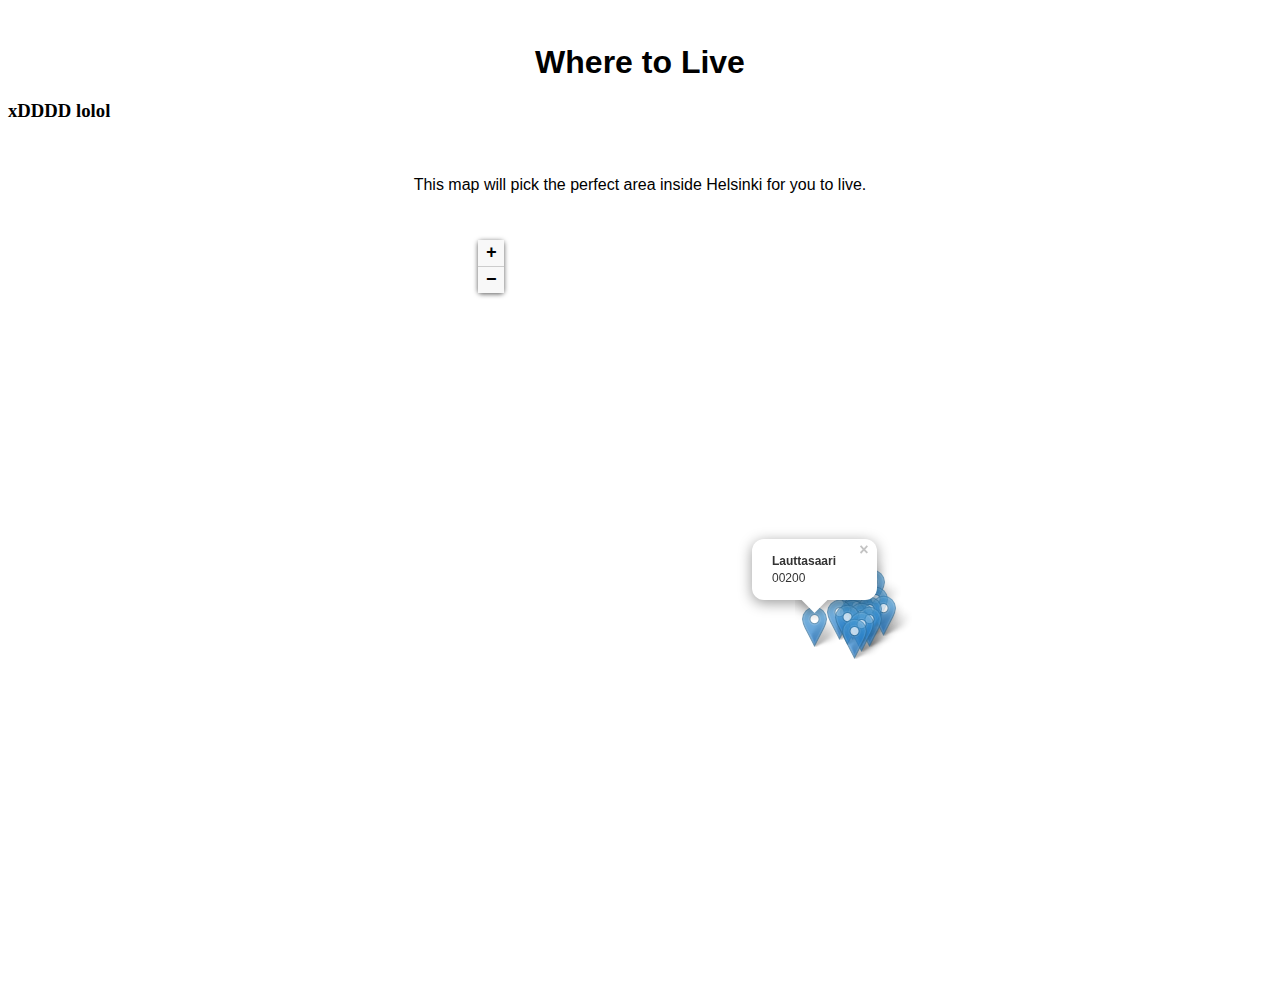
==== qgis2web_2021_11_05-13_37_08_301597/index.html @ 24d96e38 "commit" ====
<!doctype html>
<html lang="en">
    <head>
        <meta charset="utf-8">
        <meta http-equiv="X-UA-Compatible" content="IE=edge">
        <meta name="viewport" content="initial-scale=1,user-scalable=no,maximum-scale=1,width=device-width">
        <meta name="mobile-web-app-capable" content="yes">
        <meta name="apple-mobile-web-app-capable" content="yes">
        <link rel="stylesheet" href="css/leaflet.css">
        <link rel="stylesheet" href="css/qgis2web.css"><link rel="stylesheet" href="css/fontawesome-all.min.css">
        <style>
        #map {
            width: 1000px;
            height: 770px;
            margin-left: 460px;
        }
        </style>
        <title>Where to live</title>
    </head>
    <body>


        <br>
    </br>

        <h1>Where to Live</h1>
<h3>xDDDD lolol</h3>
        <br>
    </br>

    <p>This map will pick the perfect area inside Helsinki for you to live.</p>

    <br>
</br>

        <div id="map">
        </div>
        <script src="js/qgis2web_expressions.js"></script>
        <script src="js/leaflet.js"></script>
        <script src="js/leaflet.rotatedMarker.js"></script>
        <script src="js/leaflet.pattern.js"></script>
        <script src="js/leaflet-hash.js"></script>
        <script src="js/Autolinker.min.js"></script>
        <script src="js/rbush.min.js"></script>
        <script src="js/labelgun.min.js"></script>
        <script src="js/labels.js"></script>
        <script>
        var map = L.map('map', {
            zoomControl:true, maxZoom:28, minZoom:1
        }).fitBounds([[60.04501268122076,24.625284448821272],[60.3158035961785,25.558720879803754]]);
        var hash = new L.Hash(map);
        map.attributionControl.setPrefix('<a href="https://github.com/tomchadwin/qgis2web" target="_blank">qgis2web</a> &middot; <a href="https://leafletjs.com" title="A JS library for interactive maps">Leaflet</a> &middot; <a href="https://qgis.org">QGIS</a>');
        var autolinker = new Autolinker({truncate: {length: 30, location: 'smart'}});
        var bounds_group = new L.featureGroup([]);
        function setBounds() {
        }
        map.createPane('pane_GoogleHybrid_0');
        map.getPane('pane_GoogleHybrid_0').style.zIndex = 400;
        var layer_GoogleHybrid_0 = L.tileLayer('http://mt0.google.com/vt/lyrs=y&hl=en&x={x}&y={y}&z={z}', {
            pane: 'pane_GoogleHybrid_0',
            opacity: 1.0,
            attribution: '',
            minZoom: 1,
            maxZoom: 28,
            minNativeZoom: 0,
            maxNativeZoom: 18
        });
        layer_GoogleHybrid_0;
        map.addLayer(layer_GoogleHybrid_0);
        function pop_Seutukartta_liikenne_juna_asema_1(feature, layer) {
            var popupContent = '<table>\
                    <tr>\
                        <td colspan="2">' + (feature.properties['tietopalvelu_id'] !== null ? autolinker.link(feature.properties['tietopalvelu_id'].toLocaleString()) : '') + '</td>\
                    </tr>\
                    <tr>\
                        <td colspan="2">' + (feature.properties['asemapaikka'] !== null ? autolinker.link(feature.properties['asemapaikka'].toLocaleString()) : '') + '</td>\
                    </tr>\
                    <tr>\
                        <td colspan="2">' + (feature.properties['mtryhm'] !== null ? autolinker.link(feature.properties['mtryhm'].toLocaleString()) : '') + '</td>\
                    </tr>\
                </table>';
            layer.bindPopup(popupContent, {maxHeight: 400});
        }



        
        // Markkerit alueille kantakaupunki //



        // Punavuori //
        var punavuori = L.marker([60.16111012127764, 24.93771959579682]).addTo(map);
        punavuori.bindPopup("<b>Punavuori</b><br>00120").openPopup();
        
        punavuori.setOpacity(0.7);

        

        // Eira //
        var eira = L.marker([60.15504843979877, 24.938093866741628]).addTo(map);
        eira.bindPopup("<b>Eira</b><br>00150").openPopup();
      
        eira.setOpacity (0.7);
        

        // Ullanlinna //
        var ullis = L.marker([60.1583895916855, 24.949071100521163]).addTo(map);
        ullis.bindPopup("<b>Ullanlinna</b><br>00140").openPopup();

        ullis.setOpacity (0.7);


        // Kaartinkaupunki //

        var kaarti = L.marker([60.16514409577648, 24.948918497621555]).addTo(map);
        kaarti.bindPopup("<b>Kaartinkaupunki</b><br>00130").openPopup();

        kaarti.setOpacity(0.7);


        // Hietalahti //

        var hieta = L.marker([60.16311533997697, 24.925897042802855]).addTo(map);
        hieta.bindPopup("<b>Hietalahti</b><br>00180").openPopup();

        hieta.setOpacity(0.7);

        
        // Kluuvi //

        var kluuvi = L.marker([60.172565608123904, 24.940193312806077]).addTo(map);
        kluuvi.bindPopup("<b>Kluuvi</b><br>00100").openPopup();

        kluuvi.setOpacity(0.7);


        // Kamppi //

        var kamppi = L.marker([60.167554521444885, 24.931256158528264]).addTo(map);
        kamppi.bindPopup("<b>Kamppi</b><br>00100").openPopup();

        kamppi.setOpacity(0.7);


        // Hernesaari //

        var herne = L.marker([60.15017948086472, 24.92737768211395]).addTo(map);
        herne.bindPopup("<b>Hernesaari</b><br>00150").openPopup();

        herne.setOpacity(0.7);

        
        // Jätkäsaari //

        var jatka = L.marker([60.159656681187855, 24.918086990718557]).addTo(map);
        jatka.bindPopup("<b>Jätkäsaari</b><br>00220").openPopup();

        jatka.setOpacity(0.7);

        
        // Ruoholahti //

        var ruoho = L.marker([60.163177464949094, 24.907766569662485]).addTo(map);
        ruoho.bindPopup("<b>Ruoholahti</b><br>00180").openPopup();

        ruoho.setOpacity(0.7);

        
        // Kruununhaka //

        var krunikka = L.marker([60.172371844572105, 24.95670533099313]).addTo(map);
        krunikka.bindPopup("<b>Kruununhaka</b><br>00170").openPopup();

        krunikka.setOpacity(0.7);


        // Skatta //

        var skatta = L.marker([60.16619938444238, 24.9684695530398]).addTo(map);
        skatta.bindPopup("<b>Katajanokka</b><br>00160").openPopup();

        skatta.setOpacity(0.7);


        // Töölö //

        var töölö = L.marker([60.17926493696613, 24.92278330684528]).addTo(map);
        töölö.bindPopup("<b>Töölö</b><br>00100-00250").openPopup();

        töölö.setOpacity(0.7);


        // Kallio //

        var kallio = L.marker([60.183873324724495, 24.953189284118938]).addTo(map);
        kallio.bindPopup("<b>Kallio and other areas</b><br>00500-00530").openPopup();

        kallio.setOpacity(0.7);


        // Pasila //

        var pasila = L.marker([60.198714699071346, 24.933316890464404]).addTo(map);

        pasila.bindPopup("<b>Pasila</b><br>00520").openPopup();

        pasila.setOpacity(0.7);


        // Laru //

        var laru = L.marker([60.15829687611295, 24.873705626444632]).addTo(map);

        laru.bindPopup("<b>Lauttasaari</b><br>00200").openPopup();

        laru.setOpacity (0.7);


        

        function style_Seutukartta_liikenne_juna_asema_1_0() {
            return {
                pane: 'pane_Seutukartta_liikenne_juna_asema_1',
                opacity: 1,
                color: 'rgba(35,35,35,1.0)',
                dashArray: '',
                lineCap: 'butt',
                lineJoin: 'miter',
                weight: 1.0, 
                fill: true,
                fillOpacity: 0.8,
                fillColor: 'rgba(65, 131, 215, 1)',
                interactive: true,
            }
        }
        map.createPane('pane_Seutukartta_liikenne_juna_asema_1');
        map.getPane('pane_Seutukartta_liikenne_juna_asema_1').style.zIndex = 401;
        map.getPane('pane_Seutukartta_liikenne_juna_asema_1').style['mix-blend-mode'] = 'normal';
        var layer_Seutukartta_liikenne_juna_asema_1 = L.geoJson(null, {
            attribution: '',
            interactive: true,
            dataVar: 'json_Seutukartta_liikenne_juna_asema_1',
            layerName: 'layer_Seutukartta_liikenne_juna_asema_1',
            style: style_Seutukartta_liikenne_juna_asema_1_0,
            pane: 'pane_Seutukartta_liikenne_juna_asema_1',
            onEachFeature: pop_Seutukartta_liikenne_juna_asema_1
        });
        function getSeutukartta_liikenne_juna_asema_1Json(geojson) {
            layer_Seutukartta_liikenne_juna_asema_1.addData(geojson);
        };
        bounds_group.addLayer(layer_Seutukartta_liikenne_juna_asema_1);
        map.addLayer(layer_Seutukartta_liikenne_juna_asema_1);
        function pop_Seutukartta_liikenne_lentoasemat_2(feature, layer) {
            var popupContent = '<table>\
                    <tr>\
                        <td colspan="2">' + (feature.properties['tietopalvelu_id'] !== null ? autolinker.link(feature.properties['tietopalvelu_id'].toLocaleString()) : '') + '</td>\
                    </tr>\
                    <tr>\
                        <td colspan="2">' + (feature.properties['lentokentta'] !== null ? autolinker.link(feature.properties['lentokentta'].toLocaleString()) : '') + '</td>\
                    </tr>\
                    <tr>\
                        <td colspan="2">' + (feature.properties['mtryhm'] !== null ? autolinker.link(feature.properties['mtryhm'].toLocaleString()) : '') + '</td>\
                    </tr>\
                </table>';
            layer.bindPopup(popupContent, {maxHeight: 400});
        }

        function style_Seutukartta_liikenne_lentoasemat_2_0() {
            return {
                pane: 'pane_Seutukartta_liikenne_lentoasemat_2',
                opacity: 1,
                color: 'rgba(35,35,35,1.0)',
                dashArray: '',
                lineCap: 'butt',
                lineJoin: 'miter',
                weight: 1.0, 
                fill: true,
                fillOpacity: 0.8,
                fillColor: 'rgba(255,255,0.0)',
                interactive: true,
            }
        }
        map.createPane('pane_Seutukartta_liikenne_lentoasemat_2');
        map.getPane('pane_Seutukartta_liikenne_lentoasemat_2').style.zIndex = 402;
        map.getPane('pane_Seutukartta_liikenne_lentoasemat_2').style['mix-blend-mode'] = 'normal';
        var layer_Seutukartta_liikenne_lentoasemat_2 = L.geoJson(null, {
            attribution: '',
            interactive: true,
            dataVar: 'json_Seutukartta_liikenne_lentoasemat_2',
            layerName: 'layer_Seutukartta_liikenne_lentoasemat_2',
            style: style_Seutukartta_liikenne_lentoasemat_2_0,
            pane: 'pane_Seutukartta_liikenne_lentoasemat_2',
            onEachFeature: pop_Seutukartta_liikenne_lentoasemat_2
        });
        function getSeutukartta_liikenne_lentoasemat_2Json(geojson) {
            layer_Seutukartta_liikenne_lentoasemat_2.addData(geojson);
        };
        bounds_group.addLayer(layer_Seutukartta_liikenne_lentoasemat_2);
        map.addLayer(layer_Seutukartta_liikenne_lentoasemat_2);
        function pop_Seutukartta_liikenne_metroasemat_3(feature, layer) {
            var popupContent = '<table>\
                    <tr>\
                        <td colspan="2">' + (feature.properties['tietopalvelu_id'] !== null ? autolinker.link(feature.properties['tietopalvelu_id'].toLocaleString()) : '') + '</td>\
                    </tr>\
                    <tr>\
                        <td colspan="2">' + (feature.properties['metroasema'] !== null ? autolinker.link(feature.properties['metroasema'].toLocaleString()) : '') + '</td>\
                    </tr>\
                    <tr>\
                        <td colspan="2">' + (feature.properties['mtryhm'] !== null ? autolinker.link(feature.properties['mtryhm'].toLocaleString()) : '') + '</td>\
                    </tr>\
                </table>';
            layer.bindPopup(popupContent, {maxHeight: 400});
        }

        function style_Seutukartta_liikenne_metroasemat_3_0() {
            return {
                pane: 'pane_Seutukartta_liikenne_metroasemat_3',
                opacity: 1,
                color: 'rgba(35,35,35,1.0)',
                dashArray: '',
                lineCap: 'butt',
                lineJoin: 'miter',
                weight: 1.0, 
                fill: true,
                fillOpacity: 0.8,
                fillColor: 'rgba(207,0,3,1.0)',
                interactive: true,
            }
        }
        map.createPane('pane_Seutukartta_liikenne_metroasemat_3');
        map.getPane('pane_Seutukartta_liikenne_metroasemat_3').style.zIndex = 403;
        map.getPane('pane_Seutukartta_liikenne_metroasemat_3').style['mix-blend-mode'] = 'normal';
        var layer_Seutukartta_liikenne_metroasemat_3 = L.geoJson(null, {
            attribution: '',
            interactive: true,
            dataVar: 'json_Seutukartta_liikenne_metroasemat_3',
            layerName: 'layer_Seutukartta_liikenne_metroasemat_3',
            style: style_Seutukartta_liikenne_metroasemat_3_0,
            pane: 'pane_Seutukartta_liikenne_metroasemat_3',
            onEachFeature: pop_Seutukartta_liikenne_metroasemat_3
        });
        function getSeutukartta_liikenne_metroasemat_3Json(geojson) {
            layer_Seutukartta_liikenne_metroasemat_3.addData(geojson);
        };
        bounds_group.addLayer(layer_Seutukartta_liikenne_metroasemat_3);
        map.addLayer(layer_Seutukartta_liikenne_metroasemat_3);
        function pop_Seutukartta_liikenne_paatiet_4(feature, layer) {
            var popupContent = '<table>\
                    <tr>\
                        <td colspan="2">' + (feature.properties['tietopalvelu_id'] !== null ? autolinker.link(feature.properties['tietopalvelu_id'].toLocaleString()) : '') + '</td>\
                    </tr>\
                    <tr>\
                        <td colspan="2">' + (feature.properties['tieluokka_nimi'] !== null ? autolinker.link(feature.properties['tieluokka_nimi'].toLocaleString()) : '') + '</td>\
                    </tr>\
                    <tr>\
                        <td colspan="2">' + (feature.properties['nimi'] !== null ? autolinker.link(feature.properties['nimi'].toLocaleString()) : '') + '</td>\
                    </tr>\
                    <tr>\
                        <td colspan="2">' + (feature.properties['tieluokka_nro'] !== null ? autolinker.link(feature.properties['tieluokka_nro'].toLocaleString()) : '') + '</td>\
                    </tr>\
                    <tr>\
                        <td colspan="2">' + (feature.properties['mtryhm'] !== null ? autolinker.link(feature.properties['mtryhm'].toLocaleString()) : '') + '</td>\
                    </tr>\
                </table>';
            layer.bindPopup(popupContent, {maxHeight: 400});
        }

        function style_Seutukartta_liikenne_paatiet_4_0() {
            return {
                pane: 'pane_Seutukartta_liikenne_paatiet_4',
                opacity: 1,
                color: 'rgba(35,255,53,1.0)',
                dashArray: '',
                lineCap: 'square',
                lineJoin: 'bevel',
                weight: 1.0,
                fillOpacity: 0,
                interactive: true,
            }
        }
        map.createPane('pane_Seutukartta_liikenne_paatiet_4');
        map.getPane('pane_Seutukartta_liikenne_paatiet_4').style.zIndex = 404;
        map.getPane('pane_Seutukartta_liikenne_paatiet_4').style['mix-blend-mode'] = 'normal';
        var layer_Seutukartta_liikenne_paatiet_4 = L.geoJson(null, {
            attribution: '',
            interactive: true,
            dataVar: 'json_Seutukartta_liikenne_paatiet_4',
            layerName: 'layer_Seutukartta_liikenne_paatiet_4',
            style: style_Seutukartta_liikenne_paatiet_4_0,
            pane: 'pane_Seutukartta_liikenne_paatiet_4',
            onEachFeature: pop_Seutukartta_liikenne_paatiet_4
        });
        function getSeutukartta_liikenne_paatiet_4Json(geojson) {
            layer_Seutukartta_liikenne_paatiet_4.addData(geojson);
        };
        bounds_group.addLayer(layer_Seutukartta_liikenne_paatiet_4);
        map.addLayer(layer_Seutukartta_liikenne_paatiet_4);
        function pop_Pysakointipaikat_alue_5(feature, layer) {
            var popupContent = '<table>\
                    <tr>\
                        <td colspan="2">' + (feature.properties['id'] !== null ? autolinker.link(feature.properties['id'].toLocaleString()) : '') + '</td>\
                    </tr>\
                    <tr>\
                        <td colspan="2">' + (feature.properties['luokka'] !== null ? autolinker.link(feature.properties['luokka'].toLocaleString()) : '') + '</td>\
                    </tr>\
                    <tr>\
                        <td colspan="2">' + (feature.properties['luokka_nimi'] !== null ? autolinker.link(feature.properties['luokka_nimi'].toLocaleString()) : '') + '</td>\
                    </tr>\
                    <tr>\
                        <td colspan="2">' + (feature.properties['tyyppi'] !== null ? autolinker.link(feature.properties['tyyppi'].toLocaleString()) : '') + '</td>\
                    </tr>\
                    <tr>\
                        <td colspan="2">' + (feature.properties['kausi'] !== null ? autolinker.link(feature.properties['kausi'].toLocaleString()) : '') + '</td>\
                    </tr>\
                    <tr>\
                        <td colspan="2">' + (feature.properties['asukaspysakointitunnus'] !== null ? autolinker.link(feature.properties['asukaspysakointitunnus'].toLocaleString()) : '') + '</td>\
                    </tr>\
                    <tr>\
                        <td colspan="2">' + (feature.properties['paikan_asento'] !== null ? autolinker.link(feature.properties['paikan_asento'].toLocaleString()) : '') + '</td>\
                    </tr>\
                    <tr>\
                        <td colspan="2">' + (feature.properties['voimassaolo'] !== null ? autolinker.link(feature.properties['voimassaolo'].toLocaleString()) : '') + '</td>\
                    </tr>\
                    <tr>\
                        <td colspan="2">' + (feature.properties['kesto'] !== null ? autolinker.link(feature.properties['kesto'].toLocaleString()) : '') + '</td>\
                    </tr>\
                    <tr>\
                        <td colspan="2">' + (feature.properties['pinta_ala'] !== null ? autolinker.link(feature.properties['pinta_ala'].toLocaleString()) : '') + '</td>\
                    </tr>\
                    <tr>\
                        <td colspan="2">' + (feature.properties['paikat_des'] !== null ? autolinker.link(feature.properties['paikat_des'].toLocaleString()) : '') + '</td>\
                    </tr>\
                    <tr>\
                        <td colspan="2">' + (feature.properties['paikat_ala'] !== null ? autolinker.link(feature.properties['paikat_ala'].toLocaleString()) : '') + '</td>\
                    </tr>\
                    <tr>\
                        <td colspan="2">' + (feature.properties['lisatieto'] !== null ? autolinker.link(feature.properties['lisatieto'].toLocaleString()) : '') + '</td>\
                    </tr>\
                    <tr>\
                        <td colspan="2">' + (feature.properties['pysayttamiskielto'] !== null ? autolinker.link(feature.properties['pysayttamiskielto'].toLocaleString()) : '') + '</td>\
                    </tr>\
                    <tr>\
                        <td colspan="2">' + (feature.properties['paivitetty_tietopalveluun'] !== null ? autolinker.link(feature.properties['paivitetty_tietopalveluun'].toLocaleString()) : '') + '</td>\
                    </tr>\
                    <tr>\
                        <td colspan="2">' + (feature.properties['datanomistaja'] !== null ? autolinker.link(feature.properties['datanomistaja'].toLocaleString()) : '') + '</td>\
                    </tr>\
                </table>';
            layer.bindPopup(popupContent, {maxHeight: 400});
        }

        function style_Pysakointipaikat_alue_5_0() {
            return {
                pane: 'pane_Pysakointipaikat_alue_5',
                opacity: 1,
                color: 'rgba(35,35,35,1.0)',
                dashArray: '',
                lineCap: 'butt',
                lineJoin: 'miter',
                weight: 1.0, 
                fill: true,
                fillOpacity: 1,
                fillColor: 'rgba(243,28,239,1.0)',
                interactive: true,
            }
        }
        map.createPane('pane_Pysakointipaikat_alue_5');
        map.getPane('pane_Pysakointipaikat_alue_5').style.zIndex = 405;
        map.getPane('pane_Pysakointipaikat_alue_5').style['mix-blend-mode'] = 'normal';
        var layer_Pysakointipaikat_alue_5 = L.geoJson(null, {
            attribution: '',
            interactive: true,
            dataVar: 'json_Pysakointipaikat_alue_5',
            layerName: 'layer_Pysakointipaikat_alue_5',
            style: style_Pysakointipaikat_alue_5_0,
            pane: 'pane_Pysakointipaikat_alue_5',
            onEachFeature: pop_Pysakointipaikat_alue_5
        });
        function getPysakointipaikat_alue_5Json(geojson) {
            layer_Pysakointipaikat_alue_5.addData(geojson);
        };
        bounds_group.addLayer(layer_Pysakointipaikat_alue_5);
        map.addLayer(layer_Pysakointipaikat_alue_5);
        function pop_Tyopaikkaruudukko_2018_6(feature, layer) {
            var popupContent = '<table>\
                    <tr>\
                        <td colspan="2">' + (feature.properties['index'] !== null ? autolinker.link(feature.properties['index'].toLocaleString()) : '') + '</td>\
                    </tr>\
                    <tr>\
                        <td colspan="2">' + (feature.properties['tplkm'] !== null ? autolinker.link(feature.properties['tplkm'].toLocaleString()) : '') + '</td>\
                    </tr>\
                    <tr>\
                        <td colspan="2">' + (feature.properties['tphklkm'] !== null ? autolinker.link(feature.properties['tphklkm'].toLocaleString()) : '') + '</td>\
                    </tr>\
                    <tr>\
                        <td colspan="2">' + (feature.properties['tptolk_max'] !== null ? autolinker.link(feature.properties['tptolk_max'].toLocaleString()) : '') + '</td>\
                    </tr>\
                    <tr>\
                        <td colspan="2">' + (feature.properties['tptolk_a'] !== null ? autolinker.link(feature.properties['tptolk_a'].toLocaleString()) : '') + '</td>\
                    </tr>\
                    <tr>\
                        <td colspan="2">' + (feature.properties['tptolk_e'] !== null ? autolinker.link(feature.properties['tptolk_e'].toLocaleString()) : '') + '</td>\
                    </tr>\
                    <tr>\
                        <td colspan="2">' + (feature.properties['tptolk_s'] !== null ? autolinker.link(feature.properties['tptolk_s'].toLocaleString()) : '') + '</td>\
                    </tr>\
                    <tr>\
                        <td colspan="2">' + (feature.properties['tptolk_q'] !== null ? autolinker.link(feature.properties['tptolk_q'].toLocaleString()) : '') + '</td>\
                    </tr>\
                    <tr>\
                        <td colspan="2">' + (feature.properties['tptolk_f'] !== null ? autolinker.link(feature.properties['tptolk_f'].toLocaleString()) : '') + '</td>\
                    </tr>\
                    <tr>\
                        <td colspan="2">' + (feature.properties['tptolk_r'] !== null ? autolinker.link(feature.properties['tptolk_r'].toLocaleString()) : '') + '</td>\
                    </tr>\
                    <tr>\
                        <td colspan="2">' + (feature.properties['tptolk_j'] !== null ? autolinker.link(feature.properties['tptolk_j'].toLocaleString()) : '') + '</td>\
                    </tr>\
                    <tr>\
                        <td colspan="2">' + (feature.properties['tptolk_p'] !== null ? autolinker.link(feature.properties['tptolk_p'].toLocaleString()) : '') + '</td>\
                    </tr>\
                    <tr>\
                        <td colspan="2">' + (feature.properties['tptolk_o'] !== null ? autolinker.link(feature.properties['tptolk_o'].toLocaleString()) : '') + '</td>\
                    </tr>\
                    <tr>\
                        <td colspan="2">' + (feature.properties['tptolk_i'] !== null ? autolinker.link(feature.properties['tptolk_i'].toLocaleString()) : '') + '</td>\
                    </tr>\
                    <tr>\
                        <td colspan="2">' + (feature.properties['tptolk_b'] !== null ? autolinker.link(feature.properties['tptolk_b'].toLocaleString()) : '') + '</td>\
                    </tr>\
                    <tr>\
                        <td colspan="2">' + (feature.properties['tptolk_g'] !== null ? autolinker.link(feature.properties['tptolk_g'].toLocaleString()) : '') + '</td>\
                    </tr>\
                    <tr>\
                        <td colspan="2">' + (feature.properties['tptolk_x'] !== null ? autolinker.link(feature.properties['tptolk_x'].toLocaleString()) : '') + '</td>\
                    </tr>\
                    <tr>\
                        <td colspan="2">' + (feature.properties['tptolk_k'] !== null ? autolinker.link(feature.properties['tptolk_k'].toLocaleString()) : '') + '</td>\
                    </tr>\
                    <tr>\
                        <td colspan="2">' + (feature.properties['tptolk_u'] !== null ? autolinker.link(feature.properties['tptolk_u'].toLocaleString()) : '') + '</td>\
                    </tr>\
                    <tr>\
                        <td colspan="2">' + (feature.properties['tptolk_d'] !== null ? autolinker.link(feature.properties['tptolk_d'].toLocaleString()) : '') + '</td>\
                    </tr>\
                    <tr>\
                        <td colspan="2">' + (feature.properties['tptolk_c'] !== null ? autolinker.link(feature.properties['tptolk_c'].toLocaleString()) : '') + '</td>\
                    </tr>\
                    <tr>\
                        <td colspan="2">' + (feature.properties['tptolk_l'] !== null ? autolinker.link(feature.properties['tptolk_l'].toLocaleString()) : '') + '</td>\
                    </tr>\
                    <tr>\
                        <td colspan="2">' + (feature.properties['tptolk_h'] !== null ? autolinker.link(feature.properties['tptolk_h'].toLocaleString()) : '') + '</td>\
                    </tr>\
                    <tr>\
                        <td colspan="2">' + (feature.properties['tptolk_n'] !== null ? autolinker.link(feature.properties['tptolk_n'].toLocaleString()) : '') + '</td>\
                    </tr>\
                    <tr>\
                        <td colspan="2">' + (feature.properties['tptolk_t'] !== null ? autolinker.link(feature.properties['tptolk_t'].toLocaleString()) : '') + '</td>\
                    </tr>\
                    <tr>\
                        <td colspan="2">' + (feature.properties['tptolk_m'] !== null ? autolinker.link(feature.properties['tptolk_m'].toLocaleString()) : '') + '</td>\
                    </tr>\
                </table>';
            layer.bindPopup(popupContent, {maxHeight: 400});
        }

        function style_Tyopaikkaruudukko_2018_6_0() {
            return {
                pane: 'pane_Tyopaikkaruudukko_2018_6',
                opacity: 1,
                color: 'rgba(35,35,35,1.0)',
                dashArray: '',
                lineCap: 'butt',
                lineJoin: 'miter',
                weight: 1.0, 
                fill: true,
                fillOpacity: 1,
                fillColor: 'rgba(213,180,60,1.0)',
                interactive: true,
            }
        }
        map.createPane('pane_Tyopaikkaruudukko_2018_6');
        map.getPane('pane_Tyopaikkaruudukko_2018_6').style.zIndex = 406;
        map.getPane('pane_Tyopaikkaruudukko_2018_6').style['mix-blend-mode'] = 'normal';
        var layer_Tyopaikkaruudukko_2018_6 = L.geoJson(null, {
            attribution: '',
            interactive: true,
            dataVar: 'json_Tyopaikkaruudukko_2018_6',
            layerName: 'layer_Tyopaikkaruudukko_2018_6',
            style: style_Tyopaikkaruudukko_2018_6_0,
            pane: 'pane_Tyopaikkaruudukko_2018_6',
            onEachFeature: pop_Tyopaikkaruudukko_2018_6
        });
        function getTyopaikkaruudukko_2018_6Json(geojson) {
            layer_Tyopaikkaruudukko_2018_6.addData(geojson);
        };
        bounds_group.addLayer(layer_Tyopaikkaruudukko_2018_6);
        map.addLayer(layer_Tyopaikkaruudukko_2018_6);

        </script>
        <script src='https://kartta.hel.fi/ws/geoserver/avoindata/wfs?SERVICE=WFS&VERSION=1.0.0&REQUEST=GetFeature&TYPENAME=avoindata:Seutukartta_liikenne_juna_asema&SRSNAME=EPSG:4326&outputFormat=text%2Fjavascript&format_options=callback%3AgetSeutukartta_liikenne_juna_asema_1Json'></script>
        <script src='https://kartta.hel.fi/ws/geoserver/avoindata/wfs?SERVICE=WFS&VERSION=1.0.0&REQUEST=GetFeature&TYPENAME=avoindata:Seutukartta_liikenne_lentoasemat&SRSNAME=EPSG:4326&outputFormat=text%2Fjavascript&format_options=callback%3AgetSeutukartta_liikenne_lentoasemat_2Json'></script>
        <script src='https://kartta.hel.fi/ws/geoserver/avoindata/wfs?SERVICE=WFS&VERSION=1.0.0&REQUEST=GetFeature&TYPENAME=avoindata:Seutukartta_liikenne_metroasemat&SRSNAME=EPSG:4326&outputFormat=text%2Fjavascript&format_options=callback%3AgetSeutukartta_liikenne_metroasemat_3Json'></script>
        <script src='https://kartta.hel.fi/ws/geoserver/avoindata/wfs?SERVICE=WFS&VERSION=1.0.0&REQUEST=GetFeature&TYPENAME=avoindata:Seutukartta_liikenne_paatiet&SRSNAME=EPSG:4326&outputFormat=text%2Fjavascript&format_options=callback%3AgetSeutukartta_liikenne_paatiet_4Json'></script>
        <script src='https://kartta.hel.fi/ws/geoserver/avoindata/wfs?SERVICE=WFS&VERSION=1.0.0&REQUEST=GetFeature&TYPENAME=avoindata:Pysakointipaikat_alue&SRSNAME=EPSG:4326&outputFormat=text%2Fjavascript&format_options=callback%3AgetPysakointipaikat_alue_5Json'></script>
        <script src='https://kartta.hsy.fi/geoserver/wfs?SERVICE=WFS&VERSION=1.0.0&REQUEST=GetFeature&TYPENAME=asuminen_ja_maankaytto:Tyopaikkaruudukko_2018&SRSNAME=EPSG:4326&outputFormat=text%2Fjavascript&format_options=callback%3AgetTyopaikkaruudukko_2018_6Json'></script>
    </body>
</html>
---- qgis2web_2021_11_05-13_37_08_301597/css/leaflet.css ----
/* required styles */

.leaflet-pane,
.leaflet-tile,
.leaflet-marker-icon,
.leaflet-marker-shadow,
.leaflet-tile-container,
.leaflet-pane > svg,
.leaflet-pane > canvas,
.leaflet-zoom-box,
.leaflet-image-layer,
.leaflet-layer {
	position: absolute;
	left: 0;
	top: 0;
	}
.leaflet-container {
	overflow: hidden;
	}
.leaflet-tile,
.leaflet-marker-icon,
.leaflet-marker-shadow {
	-webkit-user-select: none;
	   -moz-user-select: none;
	        user-select: none;
	  -webkit-user-drag: none;
	}
/* Prevents IE11 from highlighting tiles in blue */
.leaflet-tile::selection {
	background: transparent;
}
/* Safari renders non-retina tile on retina better with this, but Chrome is worse */
.leaflet-safari .leaflet-tile {
	image-rendering: -webkit-optimize-contrast;
	}
/* hack that prevents hw layers "stretching" when loading new tiles */
.leaflet-safari .leaflet-tile-container {
	width: 1600px;
	height: 1600px;
	-webkit-transform-origin: 0 0;
	}
.leaflet-marker-icon,
.leaflet-marker-shadow {
	display: block;
	}
/* .leaflet-container svg: reset svg max-width decleration shipped in Joomla! (joomla.org) 3.x */
/* .leaflet-container img: map is broken in FF if you have max-width: 100% on tiles */
.leaflet-container .leaflet-overlay-pane svg,
.leaflet-container .leaflet-marker-pane img,
.leaflet-container .leaflet-shadow-pane img,
.leaflet-container .leaflet-tile-pane img,
.leaflet-container img.leaflet-image-layer,
.leaflet-container .leaflet-tile {
	max-width: none !important;
	max-height: none !important;
	}

.leaflet-container.leaflet-touch-zoom {
	-ms-touch-action: pan-x pan-y;
	touch-action: pan-x pan-y;
	}
.leaflet-container.leaflet-touch-drag {
	-ms-touch-action: pinch-zoom;
	/* Fallback for FF which doesn't support pinch-zoom */
	touch-action: none;
	touch-action: pinch-zoom;
}
.leaflet-container.leaflet-touch-drag.leaflet-touch-zoom {
	-ms-touch-action: none;
	touch-action: none;
}
.leaflet-container {
	-webkit-tap-highlight-color: transparent;
}
.leaflet-container a {
	-webkit-tap-highlight-color: rgba(51, 181, 229, 0.4);
}
.leaflet-tile {
	filter: inherit;
	visibility: hidden;
	}
.leaflet-tile-loaded {
	visibility: inherit;
	}
.leaflet-zoom-box {
	width: 0;
	height: 0;
	-moz-box-sizing: border-box;
	     box-sizing: border-box;
	z-index: 800;
	}
/* workaround for https://bugzilla.mozilla.org/show_bug.cgi?id=888319 */
.leaflet-overlay-pane svg {
	-moz-user-select: none;
	}

.leaflet-pane         { z-index: 400; }

.leaflet-tile-pane    { z-index: 200; }
.leaflet-overlay-pane { z-index: 400; }
.leaflet-shadow-pane  { z-index: 500; }
.leaflet-marker-pane  { z-index: 600; }
.leaflet-tooltip-pane   { z-index: 650; }
.leaflet-popup-pane   { z-index: 700; }

.leaflet-map-pane canvas { z-index: 100; }
.leaflet-map-pane svg    { z-index: 200; }

.leaflet-vml-shape {
	width: 1px;
	height: 1px;
	}
.lvml {
	behavior: url(#default#VML);
	display: inline-block;
	position: absolute;
	}


/* control positioning */

.leaflet-control {
	position: relative;
	z-index: 800;
	pointer-events: visiblePainted; /* IE 9-10 doesn't have auto */
	pointer-events: auto;
	}
.leaflet-top,
.leaflet-bottom {
	position: absolute;
	z-index: 1000;
	pointer-events: none;
	}
.leaflet-top {
	top: 0;
	}
.leaflet-right {
	right: 0;
	}
.leaflet-bottom {
	bottom: 0;
	}
.leaflet-left {
	left: 0;
	}
.leaflet-control {
	float: left;
	clear: both;
	}
.leaflet-right .leaflet-control {
	float: right;
	}
.leaflet-top .leaflet-control {
	margin-top: 10px;
	}
.leaflet-bottom .leaflet-control {
	margin-bottom: 10px;
	}
.leaflet-left .leaflet-control {
	margin-left: 10px;
	}
.leaflet-right .leaflet-control {
	margin-right: 10px;
	}


/* zoom and fade animations */

.leaflet-fade-anim .leaflet-tile {
	will-change: opacity;
	}
.leaflet-fade-anim .leaflet-popup {
	opacity: 0;
	-webkit-transition: opacity 0.2s linear;
	   -moz-transition: opacity 0.2s linear;
	        transition: opacity 0.2s linear;
	}
.leaflet-fade-anim .leaflet-map-pane .leaflet-popup {
	opacity: 1;
	}
.leaflet-zoom-animated {
	-webkit-transform-origin: 0 0;
	    -ms-transform-origin: 0 0;
	        transform-origin: 0 0;
	}
.leaflet-zoom-anim .leaflet-zoom-animated {
	will-change: transform;
	}
.leaflet-zoom-anim .leaflet-zoom-animated {
	-webkit-transition: -webkit-transform 0.25s cubic-bezier(0,0,0.25,1);
	   -moz-transition:    -moz-transform 0.25s cubic-bezier(0,0,0.25,1);
	        transition:         transform 0.25s cubic-bezier(0,0,0.25,1);
	}
.leaflet-zoom-anim .leaflet-tile,
.leaflet-pan-anim .leaflet-tile {
	-webkit-transition: none;
	   -moz-transition: none;
	        transition: none;
	}

.leaflet-zoom-anim .leaflet-zoom-hide {
	visibility: hidden;
	}


/* cursors */

.leaflet-interactive {
	cursor: pointer;
	}
.leaflet-grab {
	cursor: -webkit-grab;
	cursor:    -moz-grab;
	cursor:         grab;
	}
.leaflet-crosshair,
.leaflet-crosshair .leaflet-interactive {
	cursor: crosshair;
	}
.leaflet-popup-pane,
.leaflet-control {
	cursor: auto;
	}
.leaflet-dragging .leaflet-grab,
.leaflet-dragging .leaflet-grab .leaflet-interactive,
.leaflet-dragging .leaflet-marker-draggable {
	cursor: move;
	cursor: -webkit-grabbing;
	cursor:    -moz-grabbing;
	cursor:         grabbing;
	}

/* marker & overlays interactivity */
.leaflet-marker-icon,
.leaflet-marker-shadow,
.leaflet-image-layer,
.leaflet-pane > svg path,
.leaflet-tile-container {
	pointer-events: none;
	}

.leaflet-marker-icon.leaflet-interactive,
.leaflet-image-layer.leaflet-interactive,
.leaflet-pane > svg path.leaflet-interactive,
svg.leaflet-image-layer.leaflet-interactive path {
	pointer-events: visiblePainted; /* IE 9-10 doesn't have auto */
	pointer-events: auto;
	}

/* visual tweaks */

.leaflet-container {
	background: #ddd;
	outline: 0;
	}
.leaflet-container a {
	color: #0078A8;
	}
.leaflet-container a.leaflet-active {
	outline: 2px solid orange;
	}
.leaflet-zoom-box {
	border: 2px dotted #38f;
	background: rgba(255,255,255,0.5);
	}


/* general typography */
.leaflet-container {
	font: 12px/1.5 "Helvetica Neue", Arial, Helvetica, sans-serif;
	}


/* general toolbar styles */

.leaflet-bar {
	box-shadow: 0 1px 5px rgba(0,0,0,0.65);
	border-radius: 4px;
	}
.leaflet-bar a,
.leaflet-bar a:hover {
	background-color: #fff;
	border-bottom: 1px solid #ccc;
	width: 26px;
	height: 26px;
	line-height: 26px;
	display: block;
	text-align: center;
	text-decoration: none;
	color: black;
	}
.leaflet-bar a,
.leaflet-control-layers-toggle {
	background-position: 50% 50%;
	background-repeat: no-repeat;
	display: block;
	}
.leaflet-bar a:hover {
	background-color: #f4f4f4;
	}
.leaflet-bar a:first-child {
	border-top-left-radius: 4px;
	border-top-right-radius: 4px;
	}
.leaflet-bar a:last-child {
	border-bottom-left-radius: 4px;
	border-bottom-right-radius: 4px;
	border-bottom: none;
	}
.leaflet-bar a.leaflet-disabled {
	cursor: default;
	background-color: #f4f4f4;
	color: #bbb;
	}

.leaflet-touch .leaflet-bar a {
	width: 30px;
	height: 30px;
	line-height: 30px;
	}
.leaflet-touch .leaflet-bar a:first-child {
	border-top-left-radius: 2px;
	border-top-right-radius: 2px;
	}
.leaflet-touch .leaflet-bar a:last-child {
	border-bottom-left-radius: 2px;
	border-bottom-right-radius: 2px;
	}

/* zoom control */

.leaflet-control-zoom-in,
.leaflet-control-zoom-out {
	font: bold 18px 'Lucida Console', Monaco, monospace;
	text-indent: 1px;
	}

.leaflet-touch .leaflet-control-zoom-in, .leaflet-touch .leaflet-control-zoom-out  {
	font-size: 22px;
	}


/* layers control */

.leaflet-control-layers {
	box-shadow: 0 1px 5px rgba(0,0,0,0.4);
	background: #fff;
	border-radius: 5px;
	}
.leaflet-control-layers-toggle {
	background-image: url(images/layers.png);
	width: 36px;
	height: 36px;
	}
.leaflet-retina .leaflet-control-layers-toggle {
	background-image: url(images/layers-2x.png);
	background-size: 26px 26px;
	}
.leaflet-touch .leaflet-control-layers-toggle {
	width: 44px;
	height: 44px;
	}
.leaflet-control-layers .leaflet-control-layers-list,
.leaflet-control-layers-expanded .leaflet-control-layers-toggle {
	display: none;
	}
.leaflet-control-layers-expanded .leaflet-control-layers-list {
	display: block;
	position: relative;
	}
.leaflet-control-layers-expanded {
	padding: 6px 10px 6px 6px;
	color: #333;
	background: #fff;
	}
.leaflet-control-layers-scrollbar {
	overflow-y: scroll;
	overflow-x: hidden;
	padding-right: 5px;
	}
.leaflet-control-layers-selector {
	margin-top: 2px;
	position: relative;
	top: 1px;
	}
.leaflet-control-layers label {
	display: block;
	}
.leaflet-control-layers-separator {
	height: 0;
	border-top: 1px solid #ddd;
	margin: 5px -10px 5px -6px;
	}

/* Default icon URLs */
.leaflet-default-icon-path {
	background-image: url(images/marker-icon.png);
	}


/* attribution and scale controls */

.leaflet-container .leaflet-control-attribution {
	background: #fff;
	background: rgba(255, 255, 255, 0.7);
	margin: 0;
	}
.leaflet-control-attribution,
.leaflet-control-scale-line {
	padding: 0 5px;
	color: #333;
	}
.leaflet-control-attribution a {
	text-decoration: none;
	}
.leaflet-control-attribution a:hover {
	text-decoration: underline;
	}
.leaflet-container .leaflet-control-attribution,
.leaflet-container .leaflet-control-scale {
	font-size: 11px;
	}
.leaflet-left .leaflet-control-scale {
	margin-left: 5px;
	}
.leaflet-bottom .leaflet-control-scale {
	margin-bottom: 5px;
	}
.leaflet-control-scale-line {
	border: 2px solid #777;
	border-top: none;
	line-height: 1.1;
	padding: 2px 5px 1px;
	font-size: 11px;
	white-space: nowrap;
	overflow: hidden;
	-moz-box-sizing: border-box;
	     box-sizing: border-box;

	background: #fff;
	background: rgba(255, 255, 255, 0.5);
	}
.leaflet-control-scale-line:not(:first-child) {
	border-top: 2px solid #777;
	border-bottom: none;
	margin-top: -2px;
	}
.leaflet-control-scale-line:not(:first-child):not(:last-child) {
	border-bottom: 2px solid #777;
	}

.leaflet-touch .leaflet-control-attribution,
.leaflet-touch .leaflet-control-layers,
.leaflet-touch .leaflet-bar {
	box-shadow: none;
	}
.leaflet-touch .leaflet-control-layers,
.leaflet-touch .leaflet-bar {
	border: 2px solid rgba(0,0,0,0.2);
	background-clip: padding-box;
	}


/* popup */

.leaflet-popup {
	position: absolute;
	text-align: center;
	margin-bottom: 20px;
	}
.leaflet-popup-content-wrapper {
	padding: 1px;
	text-align: left;
	border-radius: 12px;
	}
.leaflet-popup-content {
	margin: 13px 19px;
	line-height: 1.4;
	}
.leaflet-popup-content p {
	margin: 18px 0;
	}
.leaflet-popup-tip-container {
	width: 40px;
	height: 20px;
	position: absolute;
	left: 50%;
	margin-left: -20px;
	overflow: hidden;
	pointer-events: none;
	}
.leaflet-popup-tip {
	width: 17px;
	height: 17px;
	padding: 1px;

	margin: -10px auto 0;

	-webkit-transform: rotate(45deg);
	   -moz-transform: rotate(45deg);
	    -ms-transform: rotate(45deg);
	        transform: rotate(45deg);
	}
.leaflet-popup-content-wrapper,
.leaflet-popup-tip {
	background: white;
	color: #333;
	box-shadow: 0 3px 14px rgba(0,0,0,0.4);
	}
.leaflet-container a.leaflet-popup-close-button {
	position: absolute;
	top: 0;
	right: 0;
	padding: 4px 4px 0 0;
	border: none;
	text-align: center;
	width: 18px;
	height: 14px;
	font: 16px/14px Tahoma, Verdana, sans-serif;
	color: #c3c3c3;
	text-decoration: none;
	font-weight: bold;
	background: transparent;
	}
.leaflet-container a.leaflet-popup-close-button:hover {
	color: #999;
	}
.leaflet-popup-scrolled {
	overflow: auto;
	border-bottom: 1px solid #ddd;
	border-top: 1px solid #ddd;
	}

.leaflet-oldie .leaflet-popup-content-wrapper {
	zoom: 1;
	}
.leaflet-oldie .leaflet-popup-tip {
	width: 24px;
	margin: 0 auto;

	-ms-filter: "progid:DXImageTransform.Microsoft.Matrix(M11=0.70710678, M12=0.70710678, M21=-0.70710678, M22=0.70710678)";
	filter: progid:DXImageTransform.Microsoft.Matrix(M11=0.70710678, M12=0.70710678, M21=-0.70710678, M22=0.70710678);
	}
.leaflet-oldie .leaflet-popup-tip-container {
	margin-top: -1px;
	}

.leaflet-oldie .leaflet-control-zoom,
.leaflet-oldie .leaflet-control-layers,
.leaflet-oldie .leaflet-popup-content-wrapper,
.leaflet-oldie .leaflet-popup-tip {
	border: 1px solid #999;
	}


/* div icon */

.leaflet-div-icon {
	background: #fff;
	border: 1px solid #666;
	}


/* Tooltip */
/* Base styles for the element that has a tooltip */
.leaflet-tooltip {
	position: absolute;
	padding: 6px;
	background-color: #fff;
	border: 1px solid #fff;
	border-radius: 3px;
	color: #222;
	white-space: nowrap;
	-webkit-user-select: none;
	-moz-user-select: none;
	-ms-user-select: none;
	user-select: none;
	pointer-events: none;
	box-shadow: 0 1px 3px rgba(0,0,0,0.4);
	}
.leaflet-tooltip.leaflet-clickable {
	cursor: pointer;
	pointer-events: auto;
	}
.leaflet-tooltip-top:before,
.leaflet-tooltip-bottom:before,
.leaflet-tooltip-left:before,
.leaflet-tooltip-right:before {
	position: absolute;
	pointer-events: none;
	border: 6px solid transparent;
	background: transparent;
	content: "";
	}

/* Directions */

.leaflet-tooltip-bottom {
	margin-top: 6px;
}
.leaflet-tooltip-top {
	margin-top: -6px;
}
.leaflet-tooltip-bottom:before,
.leaflet-tooltip-top:before {
	left: 50%;
	margin-left: -6px;
	}
.leaflet-tooltip-top:before {
	bottom: 0;
	margin-bottom: -12px;
	border-top-color: #fff;
	}
.leaflet-tooltip-bottom:before {
	top: 0;
	margin-top: -12px;
	margin-left: -6px;
	border-bottom-color: #fff;
	}
.leaflet-tooltip-left {
	margin-left: -6px;
}
.leaflet-tooltip-right {
	margin-left: 6px;
}
.leaflet-tooltip-left:before,
.leaflet-tooltip-right:before {
	top: 50%;
	margin-top: -6px;
	}
.leaflet-tooltip-left:before {
	right: 0;
	margin-right: -12px;
	border-left-color: #fff;
	}
.leaflet-tooltip-right:before {
	left: 0;
	margin-left: -12px;
	border-right-color: #fff;
	}
---- qgis2web_2021_11_05-13_37_08_301597/css/qgis2web.css ----
#map {
            background-color: #ffffff
        }


        th {
            text-align: left;
            vertical-align: top;
        }


        h1 {

            padding: 0;
            margin: 0;
            font-family:-apple-system, BlinkMacSystemFont, 'Segoe UI', Roboto, Oxygen, Ubuntu, Cantarell, 'Open Sans', 'Helvetica Neue', sans-serif;
            text-align: center;

        }



        p {

            padding: 0;
            margin: 0;
            font-family:-apple-system, BlinkMacSystemFont, 'Segoe UI', Roboto, Oxygen, Ubuntu, Cantarell, 'Open Sans', 'Helvetica Neue', sans-serif;
            text-align: center;


        }
        .info {
            padding: 6px 8px;
            font: 14px/16px Arial, Helvetica, sans-serif;
            background: white;
            background: rgba(255,255,255,0.8);
            box-shadow: 0 0 15px rgba(0,0,0,0.2);
            border-radius: 5px;
        }
        .info h2 {
            margin: 0 0 5px;
            color: #777;
        }
        .leaflet-container {
            background: #fff;
            padding-right: 10px;
        }
        .leaflet-popup-content {
            width:auto;
            padding-right:10px;
        }
        .leaflet-tooltip {
            background: none;
            box-shadow: none;
            border: none;
        }
        .leaflet-tooltip-left:before, .leaflet-tooltip-right:before {
            border: 0px;
        }
        }
        .fa, .leaflet-container, a {
            color: #000000 !important;
        }
        .leaflet-control-zoom-in, .leaflet-control-zoom-out,
        .leaflet-control-locate a,
        .leaflet-touch .leaflet-control-geocoder-icon,
        .leaflet-control-search .search-button,
         .leaflet-control-measure {
            background-color: #f8f8f8 !important;
            border-radius: 0px !important;
            color: #000000 !important;
        }
        .abstract {
            font: bold 18px 'Lucida Console', Monaco, monospace;
            text-indent: 1px;
            background-color: #f8f8f8 !important;
            width: 30px !important;
            color: #000000 !important;
            height: 30px !important;
            text-align: center !important;
            line-height: 30px !important;
        }
        .abstractUncollapsed {
            padding: 6px 8px;
            font: 12px/1.5 "Helvetica Neue", Arial, Helvetica, sans-serif;
            background-color:#f8f8f8 !important;
            color: #000000 !important;
            box-shadow: 0 0 15px rgba(0,0,0,0.2);
            border-radius: 5px;
            max-width: 40%;
        }
        .leaflet-touch .leaflet-control-layers,
        .leaflet-touch .leaflet-bar,
        .leaflet-control-search,
        .leaflet-control-measure {
            border: 3px solid rgba(255,255,255,.4) !important;
        }
        .leaflet-control-attribution a {
            color: #0078A8 !important;
        }
        .leaflet-control-scale-line {
            border: 2px solid #f8f8f8 !important;
            border-top: none !important;
            color: black !important;
        }
        .leaflet-control-search .search-button,
        .leaflet-container .leaflet-control-search,
        .leaflet-control-measure {
            box-shadow: none !important;
        }
        .leaflet-control-search .search-button {
            width: 30px !important;
            height: 30px !important;
            font-size: 13px !important;
            text-align: center !important;
            line-height: 30px !important;
        }
        .leaflet-control-measure .leaflet-control {
            width: 30px !important;
            height: 30px !important;
        }
        .leaflet-container .leaflet-control-search{
            background: none !important;
        }
        .leaflet-control-search .search-input {
            margin: 0px 0px 0px 0px !important;
            height: 30px !important;
        }
        .leaflet-control-measure {
            background: none!important;
            border-radius: 4px !important;
        }
        .leaflet-control-measure .leaflet-control-measure-interaction {
            background-color: #f8f8f8 !important;
        }
        .leaflet-touch .leaflet-control-measure
        .leaflet-control-measure-toggle,
        .leaflet-touch .leaflet-control-measure
        .leaflet-control-measure-toggle:hover {
            width: 30px !important;
            height: 30px !important;
            border-radius: 0px !important;
            background-color: #f8f8f8 !important;
            color: #000000 !important;
            font-size: 13px;
            line-height: 30px;
            text-align: center;
            text-indent: 0%;
        }
        .leaflet-control-layers-toggle {
            background-color: #f8f8f8 !important;
        }
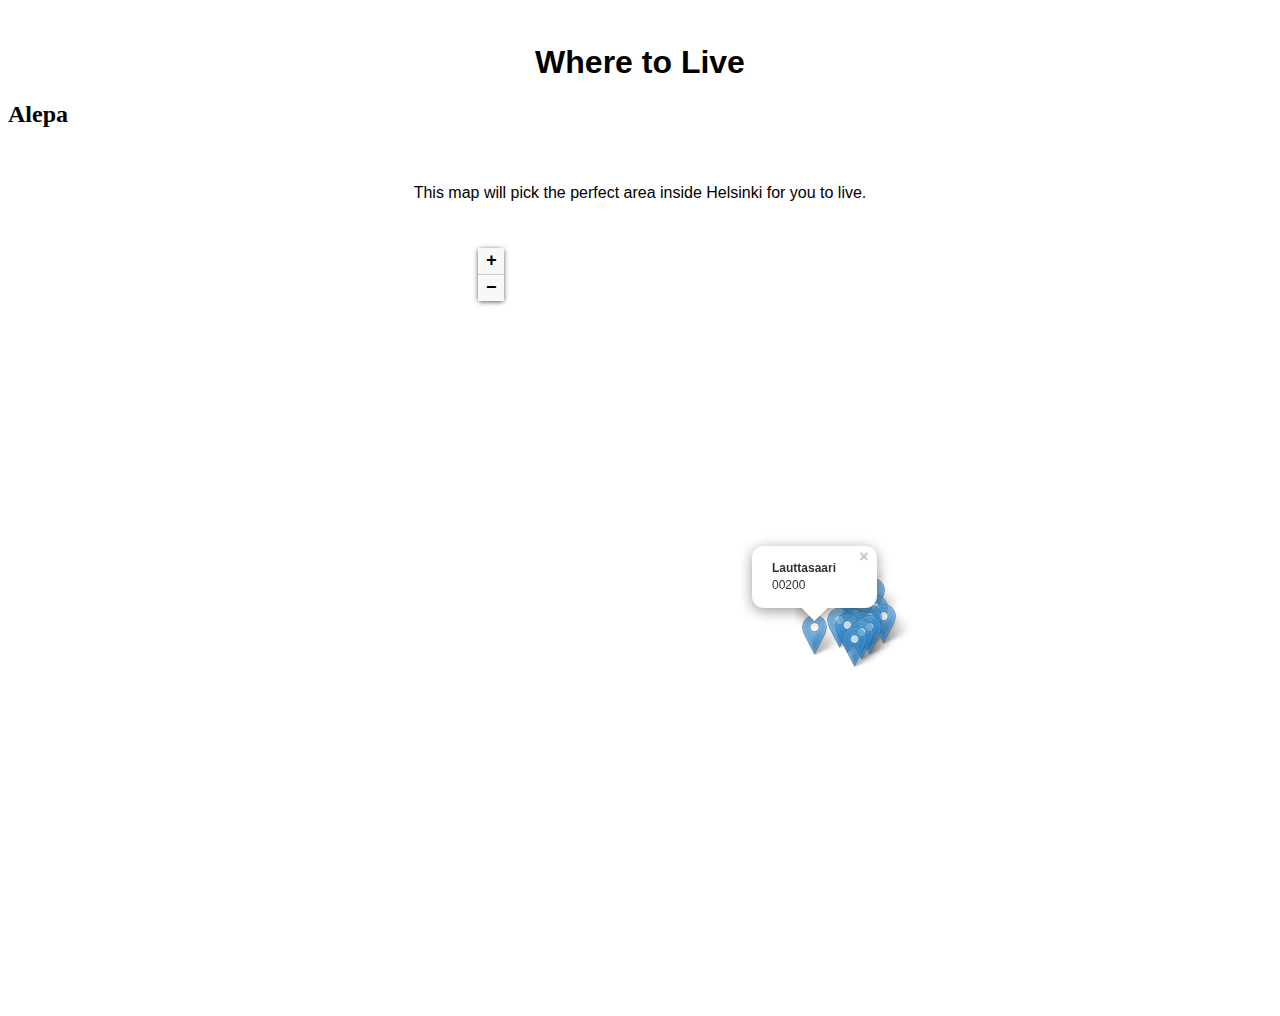
==== commit c5b2d8c1: "tein muutoksen "alepa"" ====
--- a/qgis2web_2021_11_05-13_37_08_301597/index.html
+++ b/qgis2web_2021_11_05-13_37_08_301597/index.html
@@ -24,7 +24,11 @@
     </br>
 
         <h1>Where to Live</h1>
-<h3>xDDDD lolol</h3>
+
+        <h2>Alepa</h2>
+
+        
+
         <br>
     </br>
 
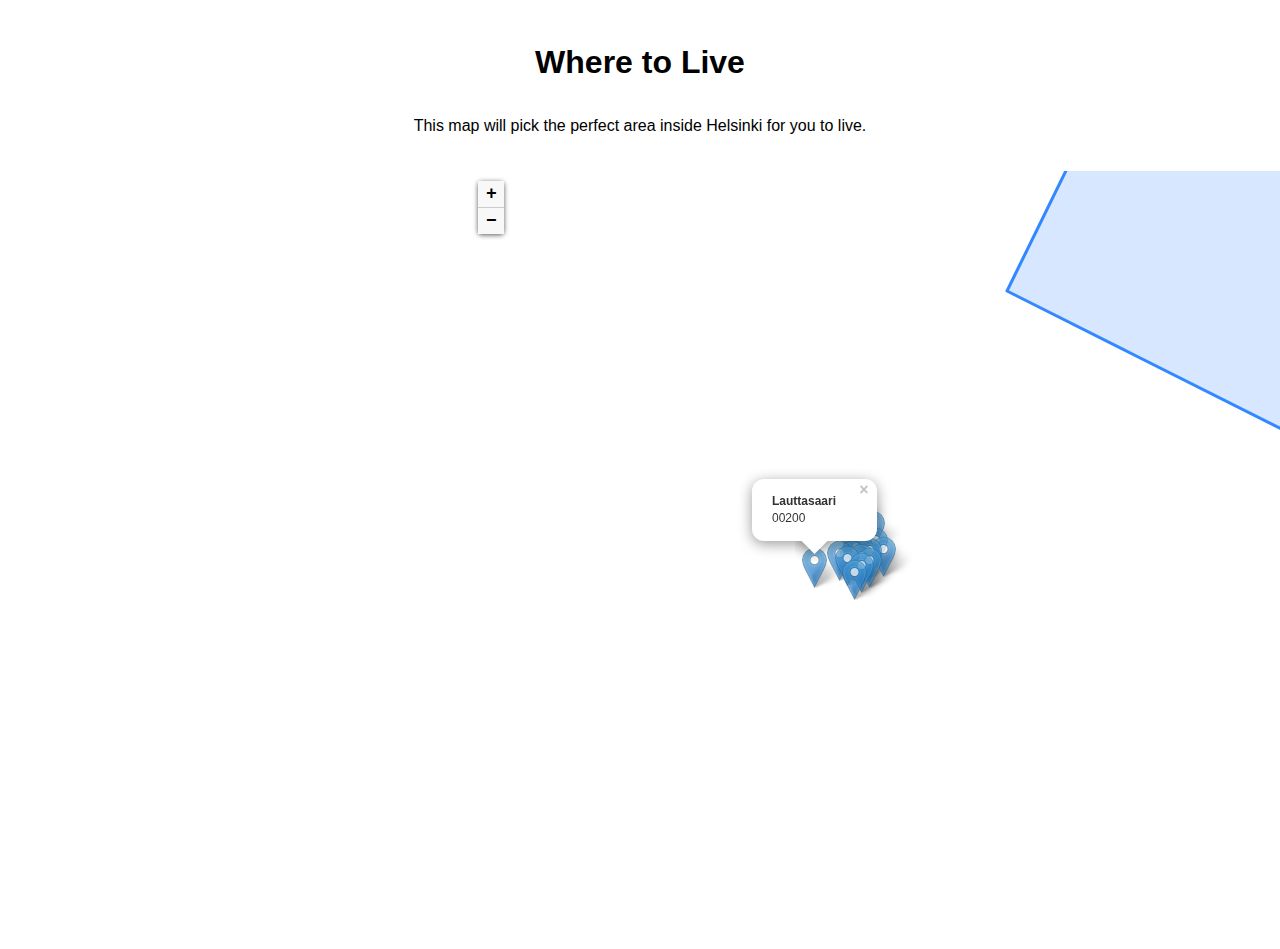
==== commit 892b0739: "Merge branch 'main' of github.com:CapoMK/regional-map-" ====
--- a/qgis2web_2021_11_05-13_37_08_301597/index.html
+++ b/qgis2web_2021_11_05-13_37_08_301597/index.html
@@ -25,7 +25,8 @@
 
         <h1>Where to Live</h1>
 
-        <h2>Alepa</h2>
+
+
 
         
 
@@ -91,7 +92,11 @@
         
         // Markkerit alueille kantakaupunki //
 
-
+        var polygon = L.polygon([
+    [60.16111012127764, 25.93771959579682],
+    [60.36111012127764, 25.13771959579682],
+    [60.66111012127764, 25.43771959579682]
+    ]).addTo(map);
 
         // Punavuori //
         var punavuori = L.marker([60.16111012127764, 24.93771959579682]).addTo(map);
@@ -219,6 +224,7 @@
         laru.bindPopup("<b>Lauttasaari</b><br>00200").openPopup();
 
         laru.setOpacity (0.7);
+ 
 
 
         
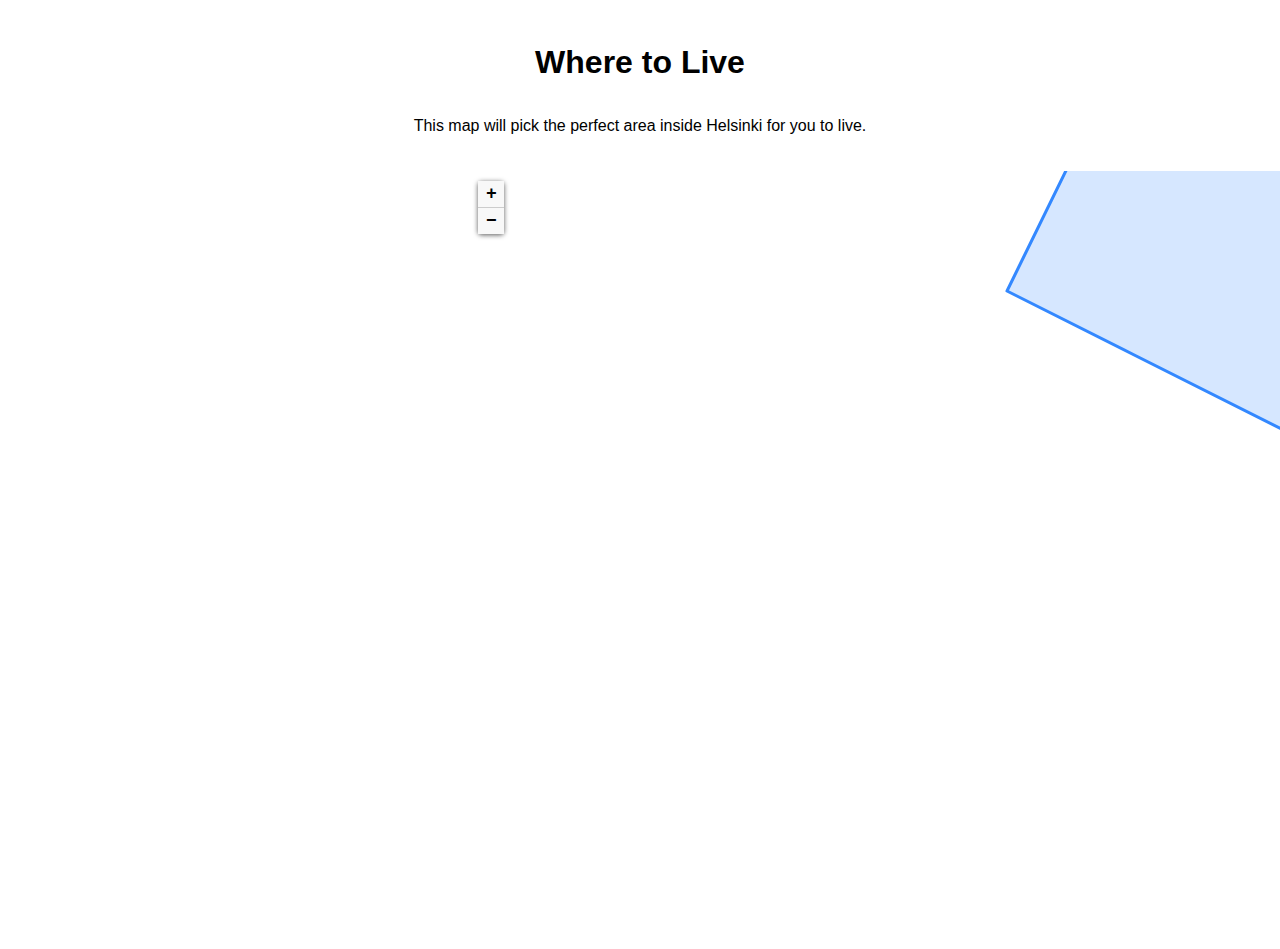
==== commit c97f6197: "poistettu markerit #2" ====
--- a/qgis2web_2021_11_05-13_37_08_301597/index.html
+++ b/qgis2web_2021_11_05-13_37_08_301597/index.html
@@ -98,133 +98,7 @@
     [60.66111012127764, 25.43771959579682]
     ]).addTo(map);
 
-        // Punavuori //
-        var punavuori = L.marker([60.16111012127764, 24.93771959579682]).addTo(map);
-        punavuori.bindPopup("<b>Punavuori</b><br>00120").openPopup();
-        
-        punavuori.setOpacity(0.7);
-
-        
-
-        // Eira //
-        var eira = L.marker([60.15504843979877, 24.938093866741628]).addTo(map);
-        eira.bindPopup("<b>Eira</b><br>00150").openPopup();
-      
-        eira.setOpacity (0.7);
-        
-
-        // Ullanlinna //
-        var ullis = L.marker([60.1583895916855, 24.949071100521163]).addTo(map);
-        ullis.bindPopup("<b>Ullanlinna</b><br>00140").openPopup();
-
-        ullis.setOpacity (0.7);
-
-
-        // Kaartinkaupunki //
-
-        var kaarti = L.marker([60.16514409577648, 24.948918497621555]).addTo(map);
-        kaarti.bindPopup("<b>Kaartinkaupunki</b><br>00130").openPopup();
-
-        kaarti.setOpacity(0.7);
-
-
-        // Hietalahti //
-
-        var hieta = L.marker([60.16311533997697, 24.925897042802855]).addTo(map);
-        hieta.bindPopup("<b>Hietalahti</b><br>00180").openPopup();
-
-        hieta.setOpacity(0.7);
-
-        
-        // Kluuvi //
-
-        var kluuvi = L.marker([60.172565608123904, 24.940193312806077]).addTo(map);
-        kluuvi.bindPopup("<b>Kluuvi</b><br>00100").openPopup();
-
-        kluuvi.setOpacity(0.7);
-
-
-        // Kamppi //
-
-        var kamppi = L.marker([60.167554521444885, 24.931256158528264]).addTo(map);
-        kamppi.bindPopup("<b>Kamppi</b><br>00100").openPopup();
-
-        kamppi.setOpacity(0.7);
-
-
-        // Hernesaari //
-
-        var herne = L.marker([60.15017948086472, 24.92737768211395]).addTo(map);
-        herne.bindPopup("<b>Hernesaari</b><br>00150").openPopup();
-
-        herne.setOpacity(0.7);
-
-        
-        // Jätkäsaari //
-
-        var jatka = L.marker([60.159656681187855, 24.918086990718557]).addTo(map);
-        jatka.bindPopup("<b>Jätkäsaari</b><br>00220").openPopup();
-
-        jatka.setOpacity(0.7);
-
-        
-        // Ruoholahti //
-
-        var ruoho = L.marker([60.163177464949094, 24.907766569662485]).addTo(map);
-        ruoho.bindPopup("<b>Ruoholahti</b><br>00180").openPopup();
-
-        ruoho.setOpacity(0.7);
-
-        
-        // Kruununhaka //
-
-        var krunikka = L.marker([60.172371844572105, 24.95670533099313]).addTo(map);
-        krunikka.bindPopup("<b>Kruununhaka</b><br>00170").openPopup();
-
-        krunikka.setOpacity(0.7);
-
-
-        // Skatta //
-
-        var skatta = L.marker([60.16619938444238, 24.9684695530398]).addTo(map);
-        skatta.bindPopup("<b>Katajanokka</b><br>00160").openPopup();
-
-        skatta.setOpacity(0.7);
-
-
-        // Töölö //
-
-        var töölö = L.marker([60.17926493696613, 24.92278330684528]).addTo(map);
-        töölö.bindPopup("<b>Töölö</b><br>00100-00250").openPopup();
-
-        töölö.setOpacity(0.7);
-
-
-        // Kallio //
-
-        var kallio = L.marker([60.183873324724495, 24.953189284118938]).addTo(map);
-        kallio.bindPopup("<b>Kallio and other areas</b><br>00500-00530").openPopup();
-
-        kallio.setOpacity(0.7);
-
-
-        // Pasila //
-
-        var pasila = L.marker([60.198714699071346, 24.933316890464404]).addTo(map);
-
-        pasila.bindPopup("<b>Pasila</b><br>00520").openPopup();
-
-        pasila.setOpacity(0.7);
-
-
-        // Laru //
-
-        var laru = L.marker([60.15829687611295, 24.873705626444632]).addTo(map);
-
-        laru.bindPopup("<b>Lauttasaari</b><br>00200").openPopup();
-
-        laru.setOpacity (0.7);
- 
+
 
 
         
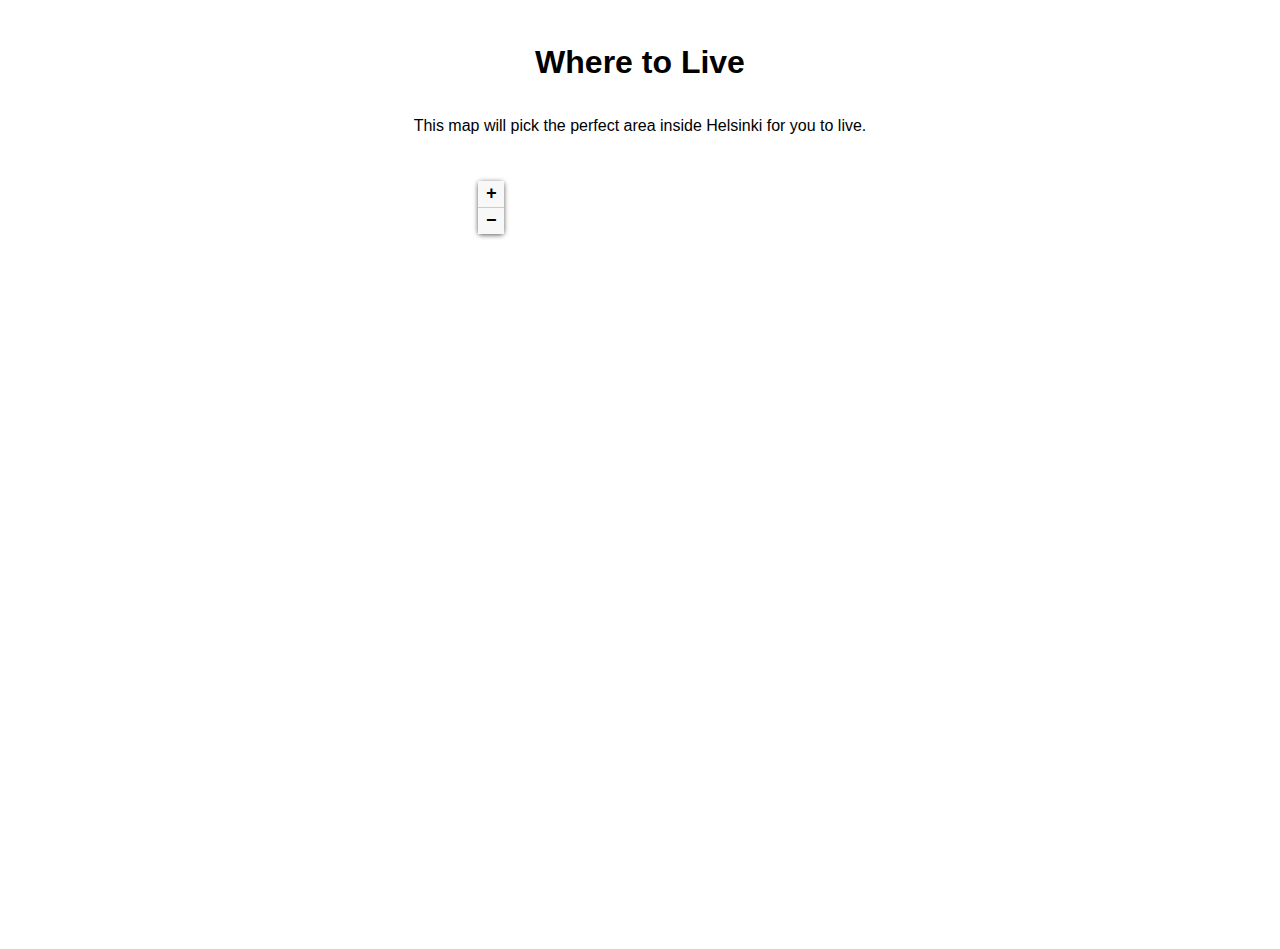
==== commit a850ffcd: "commit" ====
--- a/qgis2web_2021_11_05-13_37_08_301597/index.html
+++ b/qgis2web_2021_11_05-13_37_08_301597/index.html
@@ -89,20 +89,6 @@
 
 
 
-        
-        // Markkerit alueille kantakaupunki //
-
-        var polygon = L.polygon([
-    [60.16111012127764, 25.93771959579682],
-    [60.36111012127764, 25.13771959579682],
-    [60.66111012127764, 25.43771959579682]
-    ]).addTo(map);
-
-
-
-
-        
-
         function style_Seutukartta_liikenne_juna_asema_1_0() {
             return {
                 pane: 'pane_Seutukartta_liikenne_juna_asema_1',
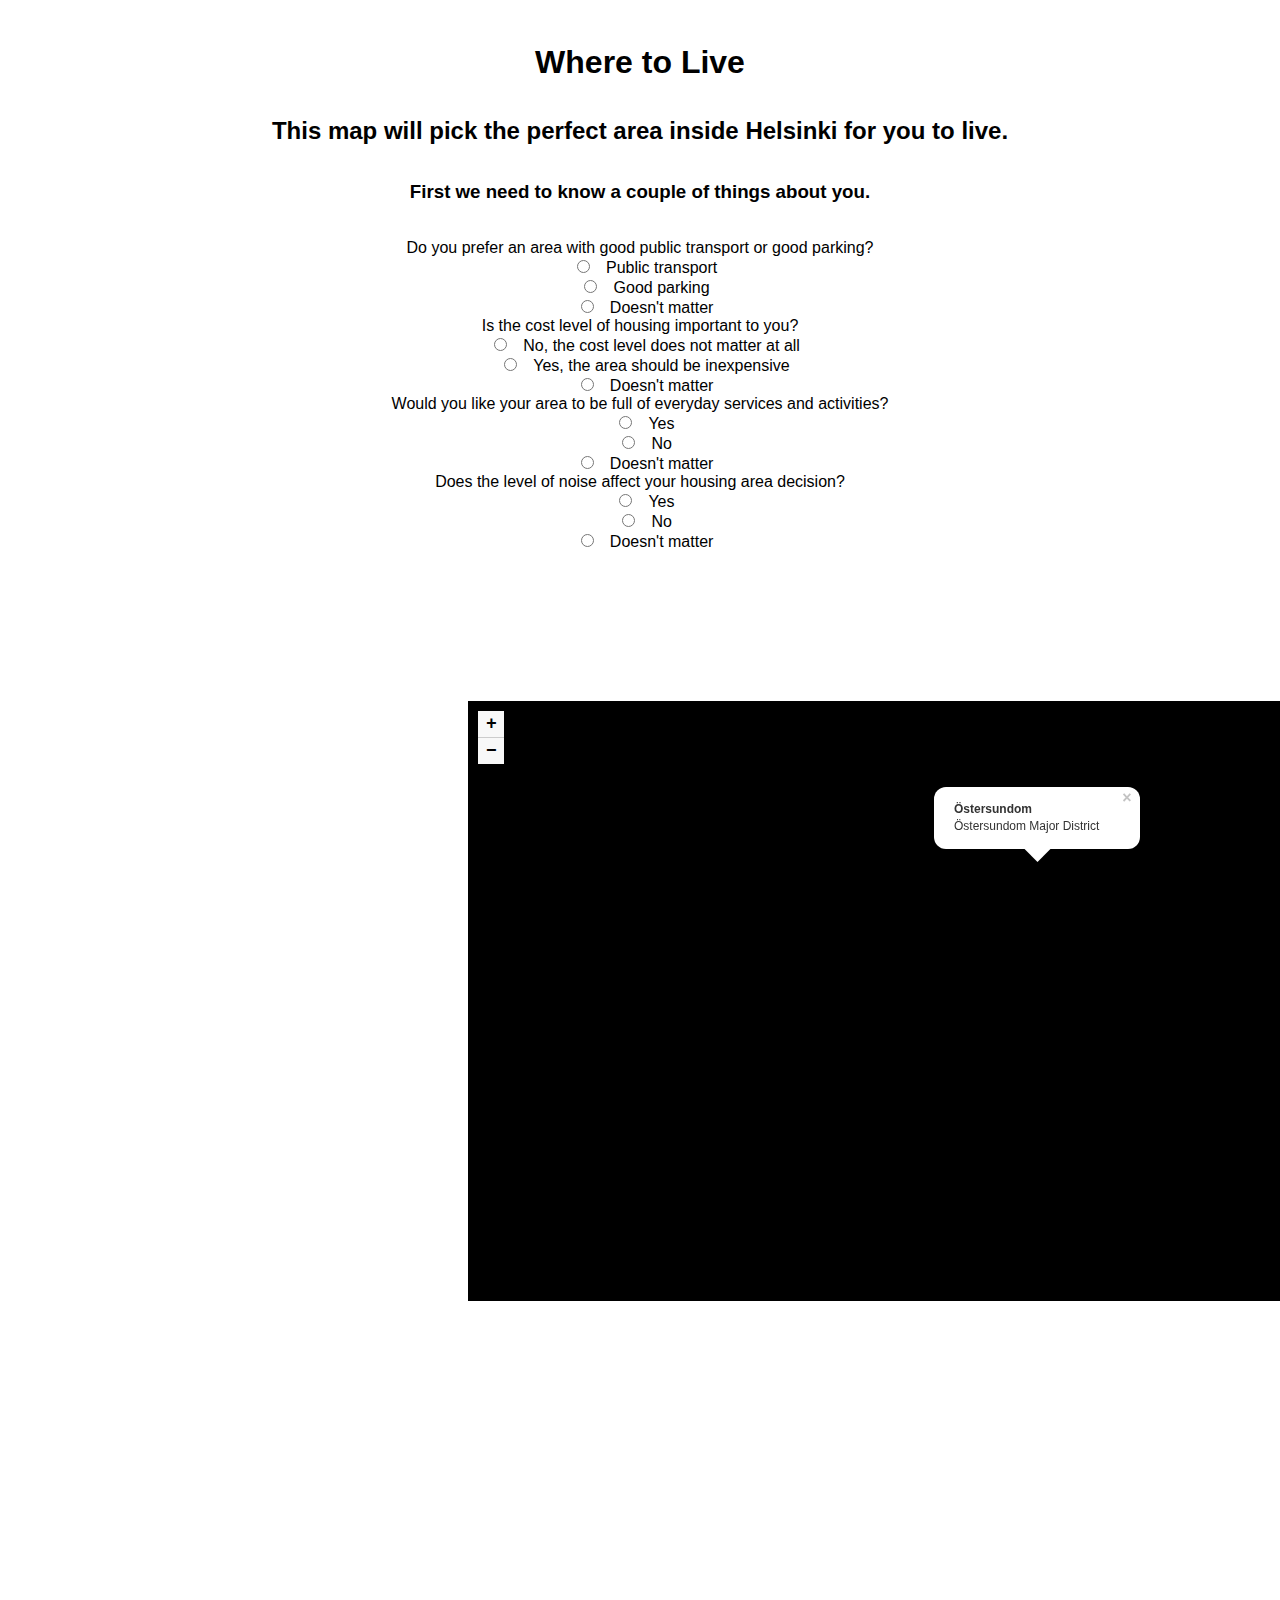
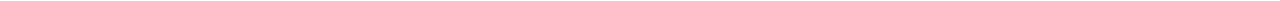
==== commit 25925539: "Luotu alustavat formit" ====
--- a/qgis2web_2021_11_05-13_37_08_301597/index.html
+++ b/qgis2web_2021_11_05-13_37_08_301597/index.html
@@ -9,14 +9,28 @@
         <link rel="stylesheet" href="css/leaflet.css">
         <link rel="stylesheet" href="css/qgis2web.css"><link rel="stylesheet" href="css/fontawesome-all.min.css">
         <style>
+
+        
         #map {
             width: 1000px;
-            height: 770px;
+            height: 600px;
             margin-left: 460px;
-        }
+            margin-right: 10px;
+            margin-top: 150px;
+            margin-bottom: 300px;
+            background-color: #000000
+        }
+
+
         </style>
+
+
         <title>Where to live</title>
+
+
     </head>
+
+
     <body>
 
 
@@ -26,17 +40,68 @@
         <h1>Where to Live</h1>
 
 
-
-
-        
-
         <br>
     </br>
 
-    <p>This map will pick the perfect area inside Helsinki for you to live.</p>
-
+    <h2>This map will pick the perfect area inside Helsinki for you to live.</h2>
     <br>
 </br>
+
+<h3>First we need to know a couple of things about you.</h3>
+
+<br>
+</br>
+
+
+
+
+<form id="form1">
+    <p>Do you prefer an area with good public transport or good parking?</p>
+    <input type="radio" id="html" name="live" value="HTML">
+    <label for="trans">Public transport</label><br>
+    <input type="radio" id="css" name="live" value="CSS">
+    <label for="css">Good parking</label><br>
+    <input type="radio" id="javascript" name="live" value="JavaScript">
+    <label for="javascript">Doesn't matter</label>
+
+  </form>
+
+  <form id="form2">
+    <p>Is the cost level of housing important to you?</p>
+    <input type="radio" id="html" name="live" value="HTML">
+    <label for="trans">No, the cost level does not matter at all</label><br>
+    <input type="radio" id="css" name="live" value="CSS">
+    <label for="css">Yes, the area should be inexpensive</label><br>
+    <input type="radio" id="javascript" name="live" value="JavaScript">
+    <label for="javascript">Doesn't matter</label>
+
+  </form>
+
+  <form id="form3">
+    <p>Would you like your area to be full of everyday services and activities?</p>
+    <input type="radio" id="html" name="live" value="HTML">
+    <label for="trans">Yes</label><br>
+    <input type="radio" id="css" name="live" value="CSS">
+    <label for="css">No</label><br>
+    <input type="radio" id="javascript" name="live" value="JavaScript">
+    <label for="javascript">Doesn't matter</label>
+
+  </form>
+
+  <form id="form4">
+    <p>Does the level of noise affect your housing area decision?</p>
+    <input type="radio" id="html" name="live" value="HTML">
+    <label for="trans">Yes</label><br>
+    <input type="radio" id="css" name="live" value="CSS">
+    <label for="css">No</label><br>
+    <input type="radio" id="javascript" name="live" value="JavaScript">
+    <label for="javascript">Doesn't matter</label>
+
+  </form>
+
+
+
+
 
         <div id="map">
         </div>
@@ -65,13 +130,15 @@
             pane: 'pane_GoogleHybrid_0',
             opacity: 1.0,
             attribution: '',
-            minZoom: 1,
+            minZoom: 0,
             maxZoom: 28,
             minNativeZoom: 0,
             maxNativeZoom: 18
         });
         layer_GoogleHybrid_0;
         map.addLayer(layer_GoogleHybrid_0);
+
+        
         function pop_Seutukartta_liikenne_juna_asema_1(feature, layer) {
             var popupContent = '<table>\
                     <tr>\
@@ -87,7 +154,64 @@
             layer.bindPopup(popupContent, {maxHeight: 400});
         }
 
-
+        // Suurpiirit //
+
+        var suurpiiri1 = L.marker([60.168469461561536, 24.94051244901858]).addTo(map);
+        suurpiiri1.bindPopup("<b>South Helsinki</b><br>Southern Major District").openPopup();
+
+        suurpiiri1.setOpacity (0.0);
+
+
+        var suurpiiri2 = L.marker([60.197483495056204, 24.931579792222763]).addTo(map);
+        suurpiiri2.bindPopup("<b>Helsinki Central </b><br>Central Major District").openPopup();
+
+        suurpiiri2.setOpacity(0.0);
+
+
+        var suurpiiri3 = L.marker([60.22190779360781, 24.896233151338762]).addTo(map);
+        suurpiiri3.bindPopup("<b>Helsinki West </b><br>Western Major District").openPopup();
+
+        suurpiiri3.setOpacity(0.);
+
+
+        var suurpiiri4 = L.marker([60.234987362157014, 24.95557518935707]).addTo(map);
+        suurpiiri4.bindPopup("<b>Helsinki North</b><br>Northern Major District").openPopup();
+
+        suurpiiri4.setOpacity(0.0);
+        
+
+
+        var suurpiiri5 = L.marker([60.26055869396149, 25.02100349314523]).addTo(map);
+        suurpiiri5.bindPopup("<b>Helsinki Northeast</b><br>North-Eastern Major District").openPopup();
+
+        suurpiiri5.setOpacity(0.0);
+        
+
+        var suurpiiri6 = L.marker([60.19032101074587, 25.027061996911623]).addTo(map);
+        suurpiiri6.bindPopup("<b>Helsinki Southeast</b><br>South-Eastern Major District").openPopup();
+
+        suurpiiri6.setOpacity(0.0);
+        
+
+       var suurpiiri7 = L.marker([60.214980435594, 25.079148763330014]).addTo(map);
+        suurpiiri7.bindPopup("<b>Helsinki East</b><br>Eastern Major District").openPopup();
+
+        suurpiiri7.setOpacity(0.0);
+
+
+
+        var suurpiiri8 = L.marker([60.251937174076886, 25.17739540858627]).addTo(map);
+        suurpiiri8.bindPopup("<b>Östersundom</b><br>Östersundom Major District").openPopup();
+
+        suurpiiri8.setOpacity(0.0);
+
+
+
+
+
+
+
+        
 
         function style_Seutukartta_liikenne_juna_asema_1_0() {
             return {
@@ -236,205 +360,7 @@
             layer.bindPopup(popupContent, {maxHeight: 400});
         }
 
-        function style_Seutukartta_liikenne_paatiet_4_0() {
-            return {
-                pane: 'pane_Seutukartta_liikenne_paatiet_4',
-                opacity: 1,
-                color: 'rgba(35,255,53,1.0)',
-                dashArray: '',
-                lineCap: 'square',
-                lineJoin: 'bevel',
-                weight: 1.0,
-                fillOpacity: 0,
-                interactive: true,
-            }
-        }
-        map.createPane('pane_Seutukartta_liikenne_paatiet_4');
-        map.getPane('pane_Seutukartta_liikenne_paatiet_4').style.zIndex = 404;
-        map.getPane('pane_Seutukartta_liikenne_paatiet_4').style['mix-blend-mode'] = 'normal';
-        var layer_Seutukartta_liikenne_paatiet_4 = L.geoJson(null, {
-            attribution: '',
-            interactive: true,
-            dataVar: 'json_Seutukartta_liikenne_paatiet_4',
-            layerName: 'layer_Seutukartta_liikenne_paatiet_4',
-            style: style_Seutukartta_liikenne_paatiet_4_0,
-            pane: 'pane_Seutukartta_liikenne_paatiet_4',
-            onEachFeature: pop_Seutukartta_liikenne_paatiet_4
-        });
-        function getSeutukartta_liikenne_paatiet_4Json(geojson) {
-            layer_Seutukartta_liikenne_paatiet_4.addData(geojson);
-        };
-        bounds_group.addLayer(layer_Seutukartta_liikenne_paatiet_4);
-        map.addLayer(layer_Seutukartta_liikenne_paatiet_4);
-        function pop_Pysakointipaikat_alue_5(feature, layer) {
-            var popupContent = '<table>\
-                    <tr>\
-                        <td colspan="2">' + (feature.properties['id'] !== null ? autolinker.link(feature.properties['id'].toLocaleString()) : '') + '</td>\
-                    </tr>\
-                    <tr>\
-                        <td colspan="2">' + (feature.properties['luokka'] !== null ? autolinker.link(feature.properties['luokka'].toLocaleString()) : '') + '</td>\
-                    </tr>\
-                    <tr>\
-                        <td colspan="2">' + (feature.properties['luokka_nimi'] !== null ? autolinker.link(feature.properties['luokka_nimi'].toLocaleString()) : '') + '</td>\
-                    </tr>\
-                    <tr>\
-                        <td colspan="2">' + (feature.properties['tyyppi'] !== null ? autolinker.link(feature.properties['tyyppi'].toLocaleString()) : '') + '</td>\
-                    </tr>\
-                    <tr>\
-                        <td colspan="2">' + (feature.properties['kausi'] !== null ? autolinker.link(feature.properties['kausi'].toLocaleString()) : '') + '</td>\
-                    </tr>\
-                    <tr>\
-                        <td colspan="2">' + (feature.properties['asukaspysakointitunnus'] !== null ? autolinker.link(feature.properties['asukaspysakointitunnus'].toLocaleString()) : '') + '</td>\
-                    </tr>\
-                    <tr>\
-                        <td colspan="2">' + (feature.properties['paikan_asento'] !== null ? autolinker.link(feature.properties['paikan_asento'].toLocaleString()) : '') + '</td>\
-                    </tr>\
-                    <tr>\
-                        <td colspan="2">' + (feature.properties['voimassaolo'] !== null ? autolinker.link(feature.properties['voimassaolo'].toLocaleString()) : '') + '</td>\
-                    </tr>\
-                    <tr>\
-                        <td colspan="2">' + (feature.properties['kesto'] !== null ? autolinker.link(feature.properties['kesto'].toLocaleString()) : '') + '</td>\
-                    </tr>\
-                    <tr>\
-                        <td colspan="2">' + (feature.properties['pinta_ala'] !== null ? autolinker.link(feature.properties['pinta_ala'].toLocaleString()) : '') + '</td>\
-                    </tr>\
-                    <tr>\
-                        <td colspan="2">' + (feature.properties['paikat_des'] !== null ? autolinker.link(feature.properties['paikat_des'].toLocaleString()) : '') + '</td>\
-                    </tr>\
-                    <tr>\
-                        <td colspan="2">' + (feature.properties['paikat_ala'] !== null ? autolinker.link(feature.properties['paikat_ala'].toLocaleString()) : '') + '</td>\
-                    </tr>\
-                    <tr>\
-                        <td colspan="2">' + (feature.properties['lisatieto'] !== null ? autolinker.link(feature.properties['lisatieto'].toLocaleString()) : '') + '</td>\
-                    </tr>\
-                    <tr>\
-                        <td colspan="2">' + (feature.properties['pysayttamiskielto'] !== null ? autolinker.link(feature.properties['pysayttamiskielto'].toLocaleString()) : '') + '</td>\
-                    </tr>\
-                    <tr>\
-                        <td colspan="2">' + (feature.properties['paivitetty_tietopalveluun'] !== null ? autolinker.link(feature.properties['paivitetty_tietopalveluun'].toLocaleString()) : '') + '</td>\
-                    </tr>\
-                    <tr>\
-                        <td colspan="2">' + (feature.properties['datanomistaja'] !== null ? autolinker.link(feature.properties['datanomistaja'].toLocaleString()) : '') + '</td>\
-                    </tr>\
-                </table>';
-            layer.bindPopup(popupContent, {maxHeight: 400});
-        }
-
-        function style_Pysakointipaikat_alue_5_0() {
-            return {
-                pane: 'pane_Pysakointipaikat_alue_5',
-                opacity: 1,
-                color: 'rgba(35,35,35,1.0)',
-                dashArray: '',
-                lineCap: 'butt',
-                lineJoin: 'miter',
-                weight: 1.0, 
-                fill: true,
-                fillOpacity: 1,
-                fillColor: 'rgba(243,28,239,1.0)',
-                interactive: true,
-            }
-        }
-        map.createPane('pane_Pysakointipaikat_alue_5');
-        map.getPane('pane_Pysakointipaikat_alue_5').style.zIndex = 405;
-        map.getPane('pane_Pysakointipaikat_alue_5').style['mix-blend-mode'] = 'normal';
-        var layer_Pysakointipaikat_alue_5 = L.geoJson(null, {
-            attribution: '',
-            interactive: true,
-            dataVar: 'json_Pysakointipaikat_alue_5',
-            layerName: 'layer_Pysakointipaikat_alue_5',
-            style: style_Pysakointipaikat_alue_5_0,
-            pane: 'pane_Pysakointipaikat_alue_5',
-            onEachFeature: pop_Pysakointipaikat_alue_5
-        });
-        function getPysakointipaikat_alue_5Json(geojson) {
-            layer_Pysakointipaikat_alue_5.addData(geojson);
-        };
-        bounds_group.addLayer(layer_Pysakointipaikat_alue_5);
-        map.addLayer(layer_Pysakointipaikat_alue_5);
-        function pop_Tyopaikkaruudukko_2018_6(feature, layer) {
-            var popupContent = '<table>\
-                    <tr>\
-                        <td colspan="2">' + (feature.properties['index'] !== null ? autolinker.link(feature.properties['index'].toLocaleString()) : '') + '</td>\
-                    </tr>\
-                    <tr>\
-                        <td colspan="2">' + (feature.properties['tplkm'] !== null ? autolinker.link(feature.properties['tplkm'].toLocaleString()) : '') + '</td>\
-                    </tr>\
-                    <tr>\
-                        <td colspan="2">' + (feature.properties['tphklkm'] !== null ? autolinker.link(feature.properties['tphklkm'].toLocaleString()) : '') + '</td>\
-                    </tr>\
-                    <tr>\
-                        <td colspan="2">' + (feature.properties['tptolk_max'] !== null ? autolinker.link(feature.properties['tptolk_max'].toLocaleString()) : '') + '</td>\
-                    </tr>\
-                    <tr>\
-                        <td colspan="2">' + (feature.properties['tptolk_a'] !== null ? autolinker.link(feature.properties['tptolk_a'].toLocaleString()) : '') + '</td>\
-                    </tr>\
-                    <tr>\
-                        <td colspan="2">' + (feature.properties['tptolk_e'] !== null ? autolinker.link(feature.properties['tptolk_e'].toLocaleString()) : '') + '</td>\
-                    </tr>\
-                    <tr>\
-                        <td colspan="2">' + (feature.properties['tptolk_s'] !== null ? autolinker.link(feature.properties['tptolk_s'].toLocaleString()) : '') + '</td>\
-                    </tr>\
-                    <tr>\
-                        <td colspan="2">' + (feature.properties['tptolk_q'] !== null ? autolinker.link(feature.properties['tptolk_q'].toLocaleString()) : '') + '</td>\
-                    </tr>\
-                    <tr>\
-                        <td colspan="2">' + (feature.properties['tptolk_f'] !== null ? autolinker.link(feature.properties['tptolk_f'].toLocaleString()) : '') + '</td>\
-                    </tr>\
-                    <tr>\
-                        <td colspan="2">' + (feature.properties['tptolk_r'] !== null ? autolinker.link(feature.properties['tptolk_r'].toLocaleString()) : '') + '</td>\
-                    </tr>\
-                    <tr>\
-                        <td colspan="2">' + (feature.properties['tptolk_j'] !== null ? autolinker.link(feature.properties['tptolk_j'].toLocaleString()) : '') + '</td>\
-                    </tr>\
-                    <tr>\
-                        <td colspan="2">' + (feature.properties['tptolk_p'] !== null ? autolinker.link(feature.properties['tptolk_p'].toLocaleString()) : '') + '</td>\
-                    </tr>\
-                    <tr>\
-                        <td colspan="2">' + (feature.properties['tptolk_o'] !== null ? autolinker.link(feature.properties['tptolk_o'].toLocaleString()) : '') + '</td>\
-                    </tr>\
-                    <tr>\
-                        <td colspan="2">' + (feature.properties['tptolk_i'] !== null ? autolinker.link(feature.properties['tptolk_i'].toLocaleString()) : '') + '</td>\
-                    </tr>\
-                    <tr>\
-                        <td colspan="2">' + (feature.properties['tptolk_b'] !== null ? autolinker.link(feature.properties['tptolk_b'].toLocaleString()) : '') + '</td>\
-                    </tr>\
-                    <tr>\
-                        <td colspan="2">' + (feature.properties['tptolk_g'] !== null ? autolinker.link(feature.properties['tptolk_g'].toLocaleString()) : '') + '</td>\
-                    </tr>\
-                    <tr>\
-                        <td colspan="2">' + (feature.properties['tptolk_x'] !== null ? autolinker.link(feature.properties['tptolk_x'].toLocaleString()) : '') + '</td>\
-                    </tr>\
-                    <tr>\
-                        <td colspan="2">' + (feature.properties['tptolk_k'] !== null ? autolinker.link(feature.properties['tptolk_k'].toLocaleString()) : '') + '</td>\
-                    </tr>\
-                    <tr>\
-                        <td colspan="2">' + (feature.properties['tptolk_u'] !== null ? autolinker.link(feature.properties['tptolk_u'].toLocaleString()) : '') + '</td>\
-                    </tr>\
-                    <tr>\
-                        <td colspan="2">' + (feature.properties['tptolk_d'] !== null ? autolinker.link(feature.properties['tptolk_d'].toLocaleString()) : '') + '</td>\
-                    </tr>\
-                    <tr>\
-                        <td colspan="2">' + (feature.properties['tptolk_c'] !== null ? autolinker.link(feature.properties['tptolk_c'].toLocaleString()) : '') + '</td>\
-                    </tr>\
-                    <tr>\
-                        <td colspan="2">' + (feature.properties['tptolk_l'] !== null ? autolinker.link(feature.properties['tptolk_l'].toLocaleString()) : '') + '</td>\
-                    </tr>\
-                    <tr>\
-                        <td colspan="2">' + (feature.properties['tptolk_h'] !== null ? autolinker.link(feature.properties['tptolk_h'].toLocaleString()) : '') + '</td>\
-                    </tr>\
-                    <tr>\
-                        <td colspan="2">' + (feature.properties['tptolk_n'] !== null ? autolinker.link(feature.properties['tptolk_n'].toLocaleString()) : '') + '</td>\
-                    </tr>\
-                    <tr>\
-                        <td colspan="2">' + (feature.properties['tptolk_t'] !== null ? autolinker.link(feature.properties['tptolk_t'].toLocaleString()) : '') + '</td>\
-                    </tr>\
-                    <tr>\
-                        <td colspan="2">' + (feature.properties['tptolk_m'] !== null ? autolinker.link(feature.properties['tptolk_m'].toLocaleString()) : '') + '</td>\
-                    </tr>\
-                </table>';
-            layer.bindPopup(popupContent, {maxHeight: 400});
-        }
+       
 
         function style_Tyopaikkaruudukko_2018_6_0() {
             return {
--- a/qgis2web_2021_11_05-13_37_08_301597/css/qgis2web.css
+++ b/qgis2web_2021_11_05-13_37_08_301597/css/qgis2web.css
@@ -1,10 +1,6 @@
 
-        #map {
-            background-color: #ffffff
-        }
-
-
-        th {
+       
+         th {
             text-align: left;
             vertical-align: top;
         }
@@ -30,6 +26,70 @@
 
 
         }
+
+
+        h2 {
+
+            padding: 0;
+            margin: 0;
+            font-family:-apple-system, BlinkMacSystemFont, 'Segoe UI', Roboto, Oxygen, Ubuntu, Cantarell, 'Open Sans', 'Helvetica Neue', sans-serif;
+            text-align: center;
+
+
+        }
+
+
+
+        h3 {
+
+            padding: 0;
+            margin: 0;
+            font-family:-apple-system, BlinkMacSystemFont, 'Segoe UI', Roboto, Oxygen, Ubuntu, Cantarell, 'Open Sans', 'Helvetica Neue', sans-serif;
+            text-align: center;
+
+
+        }
+
+
+        button {
+
+            text-align: center;
+
+            margin-left: 905px;
+
+            margin-top: 50px;
+
+
+
+        }
+
+
+        
+
+
+
+        #choice {
+
+            text-align: center;
+            font-family:-apple-system, BlinkMacSystemFont, 'Segoe UI', Roboto, Oxygen, Ubuntu, Cantarell, 'Open Sans', 'Helvetica Neue', sans-serif;
+
+
+
+        }
+
+
+
+        #form1, #form2, #form3, #form4 {
+
+            text-align: center;
+            font-family:-apple-system, BlinkMacSystemFont, 'Segoe UI', Roboto, Oxygen, Ubuntu, Cantarell, 'Open Sans', 'Helvetica Neue', sans-serif;
+
+
+        }
+
+
+
+
         .info {
             padding: 6px 8px;
             font: 14px/16px Arial, Helvetica, sans-serif;
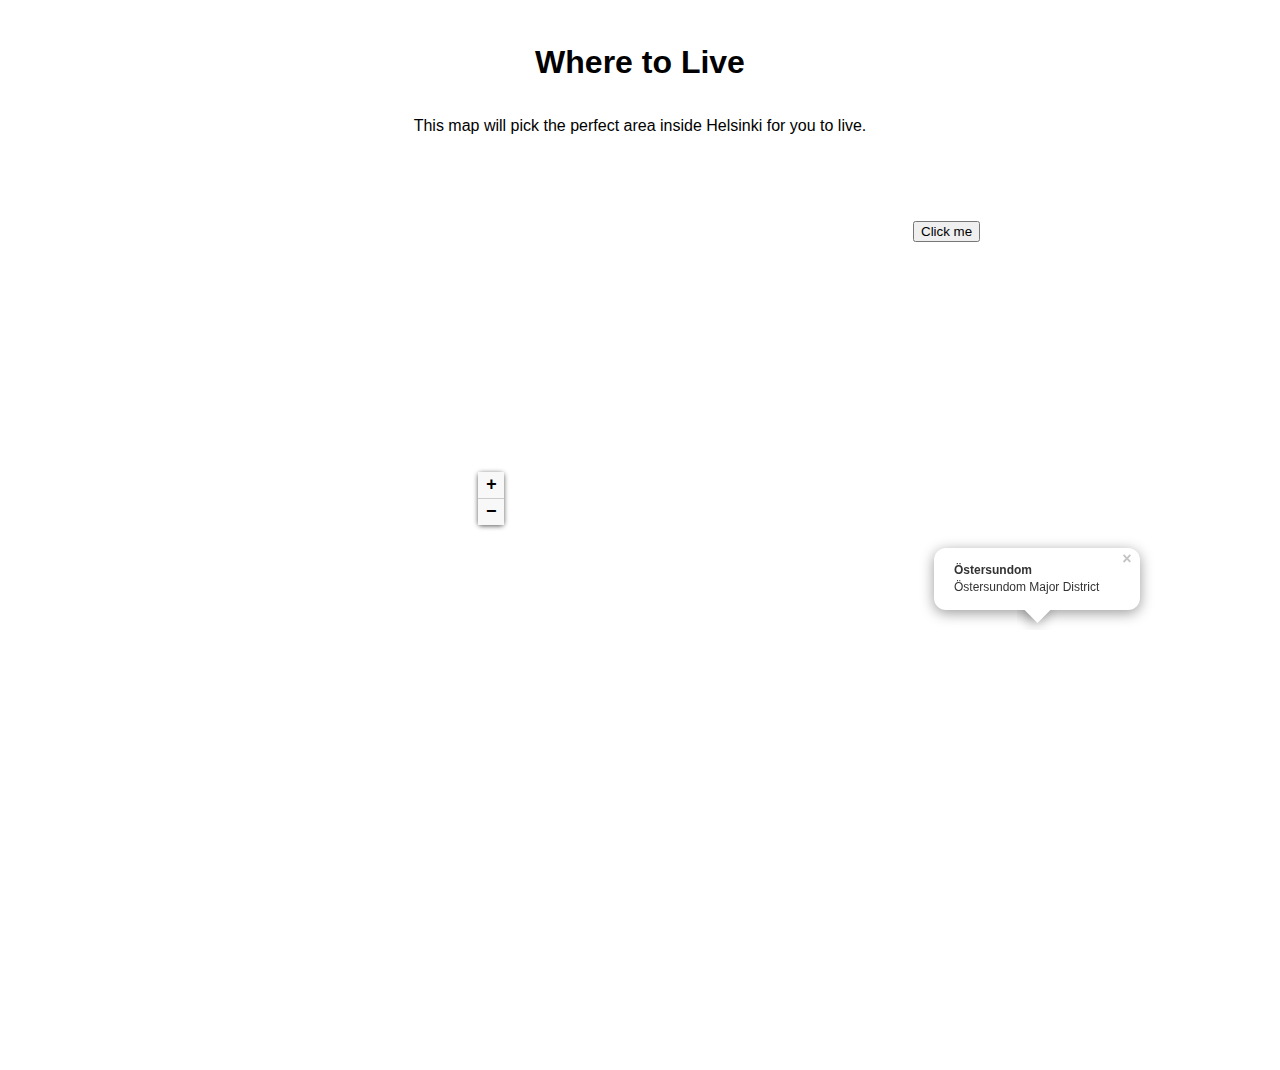
==== commit 100f6ef5: "commit" ====
--- a/qgis2web_2021_11_05-13_37_08_301597/index.html
+++ b/qgis2web_2021_11_05-13_37_08_301597/index.html
@@ -9,28 +9,15 @@
         <link rel="stylesheet" href="css/leaflet.css">
         <link rel="stylesheet" href="css/qgis2web.css"><link rel="stylesheet" href="css/fontawesome-all.min.css">
         <style>
-
-        
         #map {
             width: 1000px;
             height: 600px;
             margin-left: 460px;
-            margin-right: 10px;
-            margin-top: 150px;
-            margin-bottom: 300px;
-            background-color: #000000
-        }
-
-
+            margin-top: 220px;
+        }
         </style>
-
-
         <title>Where to live</title>
-
-
     </head>
-
-
     <body>
 
 
@@ -40,68 +27,29 @@
         <h1>Where to Live</h1>
 
 
+
+
+        
+
         <br>
     </br>
 
-    <h2>This map will pick the perfect area inside Helsinki for you to live.</h2>
+    <p>This map will pick the perfect area inside Helsinki for you to live.</p>
+
     <br>
 </br>
 
-<h3>First we need to know a couple of things about you.</h3>
-
-<br>
-</br>
-
-
-
-
-<form id="form1">
-    <p>Do you prefer an area with good public transport or good parking?</p>
-    <input type="radio" id="html" name="live" value="HTML">
-    <label for="trans">Public transport</label><br>
-    <input type="radio" id="css" name="live" value="CSS">
-    <label for="css">Good parking</label><br>
-    <input type="radio" id="javascript" name="live" value="JavaScript">
-    <label for="javascript">Doesn't matter</label>
-
-  </form>
-
-  <form id="form2">
-    <p>Is the cost level of housing important to you?</p>
-    <input type="radio" id="html" name="live" value="HTML">
-    <label for="trans">No, the cost level does not matter at all</label><br>
-    <input type="radio" id="css" name="live" value="CSS">
-    <label for="css">Yes, the area should be inexpensive</label><br>
-    <input type="radio" id="javascript" name="live" value="JavaScript">
-    <label for="javascript">Doesn't matter</label>
-
-  </form>
-
-  <form id="form3">
-    <p>Would you like your area to be full of everyday services and activities?</p>
-    <input type="radio" id="html" name="live" value="HTML">
-    <label for="trans">Yes</label><br>
-    <input type="radio" id="css" name="live" value="CSS">
-    <label for="css">No</label><br>
-    <input type="radio" id="javascript" name="live" value="JavaScript">
-    <label for="javascript">Doesn't matter</label>
-
-  </form>
-
-  <form id="form4">
-    <p>Does the level of noise affect your housing area decision?</p>
-    <input type="radio" id="html" name="live" value="HTML">
-    <label for="trans">Yes</label><br>
-    <input type="radio" id="css" name="live" value="CSS">
-    <label for="css">No</label><br>
-    <input type="radio" id="javascript" name="live" value="JavaScript">
-    <label for="javascript">Doesn't matter</label>
-
-  </form>
-
-
-
-
+<button onclick="myFunction()">Click me</button>
+
+<p id="demo"></p>
+
+<script>
+function myFunction() {
+  document.getElementById("demo").innerHTML = "Perfect Area";
+  suurpiiri1.setOpacity(1.0);
+  suurpiiri1.bindPopup("<b>South Helsinki</b><br>Southern Major District").openPopup();
+}
+</script>
 
         <div id="map">
         </div>
@@ -130,7 +78,7 @@
             pane: 'pane_GoogleHybrid_0',
             opacity: 1.0,
             attribution: '',
-            minZoom: 0,
+            minZoom: 1,
             maxZoom: 28,
             minNativeZoom: 0,
             maxNativeZoom: 18
@@ -360,7 +308,205 @@
             layer.bindPopup(popupContent, {maxHeight: 400});
         }
 
-       
+        function style_Seutukartta_liikenne_paatiet_4_0() {
+            return {
+                pane: 'pane_Seutukartta_liikenne_paatiet_4',
+                opacity: 1,
+                color: 'rgba(35,255,53,1.0)',
+                dashArray: '',
+                lineCap: 'square',
+                lineJoin: 'bevel',
+                weight: 1.0,
+                fillOpacity: 0,
+                interactive: true,
+            }
+        }
+        map.createPane('pane_Seutukartta_liikenne_paatiet_4');
+        map.getPane('pane_Seutukartta_liikenne_paatiet_4').style.zIndex = 404;
+        map.getPane('pane_Seutukartta_liikenne_paatiet_4').style['mix-blend-mode'] = 'normal';
+        var layer_Seutukartta_liikenne_paatiet_4 = L.geoJson(null, {
+            attribution: '',
+            interactive: true,
+            dataVar: 'json_Seutukartta_liikenne_paatiet_4',
+            layerName: 'layer_Seutukartta_liikenne_paatiet_4',
+            style: style_Seutukartta_liikenne_paatiet_4_0,
+            pane: 'pane_Seutukartta_liikenne_paatiet_4',
+            onEachFeature: pop_Seutukartta_liikenne_paatiet_4
+        });
+        function getSeutukartta_liikenne_paatiet_4Json(geojson) {
+            layer_Seutukartta_liikenne_paatiet_4.addData(geojson);
+        };
+        bounds_group.addLayer(layer_Seutukartta_liikenne_paatiet_4);
+        map.addLayer(layer_Seutukartta_liikenne_paatiet_4);
+        function pop_Pysakointipaikat_alue_5(feature, layer) {
+            var popupContent = '<table>\
+                    <tr>\
+                        <td colspan="2">' + (feature.properties['id'] !== null ? autolinker.link(feature.properties['id'].toLocaleString()) : '') + '</td>\
+                    </tr>\
+                    <tr>\
+                        <td colspan="2">' + (feature.properties['luokka'] !== null ? autolinker.link(feature.properties['luokka'].toLocaleString()) : '') + '</td>\
+                    </tr>\
+                    <tr>\
+                        <td colspan="2">' + (feature.properties['luokka_nimi'] !== null ? autolinker.link(feature.properties['luokka_nimi'].toLocaleString()) : '') + '</td>\
+                    </tr>\
+                    <tr>\
+                        <td colspan="2">' + (feature.properties['tyyppi'] !== null ? autolinker.link(feature.properties['tyyppi'].toLocaleString()) : '') + '</td>\
+                    </tr>\
+                    <tr>\
+                        <td colspan="2">' + (feature.properties['kausi'] !== null ? autolinker.link(feature.properties['kausi'].toLocaleString()) : '') + '</td>\
+                    </tr>\
+                    <tr>\
+                        <td colspan="2">' + (feature.properties['asukaspysakointitunnus'] !== null ? autolinker.link(feature.properties['asukaspysakointitunnus'].toLocaleString()) : '') + '</td>\
+                    </tr>\
+                    <tr>\
+                        <td colspan="2">' + (feature.properties['paikan_asento'] !== null ? autolinker.link(feature.properties['paikan_asento'].toLocaleString()) : '') + '</td>\
+                    </tr>\
+                    <tr>\
+                        <td colspan="2">' + (feature.properties['voimassaolo'] !== null ? autolinker.link(feature.properties['voimassaolo'].toLocaleString()) : '') + '</td>\
+                    </tr>\
+                    <tr>\
+                        <td colspan="2">' + (feature.properties['kesto'] !== null ? autolinker.link(feature.properties['kesto'].toLocaleString()) : '') + '</td>\
+                    </tr>\
+                    <tr>\
+                        <td colspan="2">' + (feature.properties['pinta_ala'] !== null ? autolinker.link(feature.properties['pinta_ala'].toLocaleString()) : '') + '</td>\
+                    </tr>\
+                    <tr>\
+                        <td colspan="2">' + (feature.properties['paikat_des'] !== null ? autolinker.link(feature.properties['paikat_des'].toLocaleString()) : '') + '</td>\
+                    </tr>\
+                    <tr>\
+                        <td colspan="2">' + (feature.properties['paikat_ala'] !== null ? autolinker.link(feature.properties['paikat_ala'].toLocaleString()) : '') + '</td>\
+                    </tr>\
+                    <tr>\
+                        <td colspan="2">' + (feature.properties['lisatieto'] !== null ? autolinker.link(feature.properties['lisatieto'].toLocaleString()) : '') + '</td>\
+                    </tr>\
+                    <tr>\
+                        <td colspan="2">' + (feature.properties['pysayttamiskielto'] !== null ? autolinker.link(feature.properties['pysayttamiskielto'].toLocaleString()) : '') + '</td>\
+                    </tr>\
+                    <tr>\
+                        <td colspan="2">' + (feature.properties['paivitetty_tietopalveluun'] !== null ? autolinker.link(feature.properties['paivitetty_tietopalveluun'].toLocaleString()) : '') + '</td>\
+                    </tr>\
+                    <tr>\
+                        <td colspan="2">' + (feature.properties['datanomistaja'] !== null ? autolinker.link(feature.properties['datanomistaja'].toLocaleString()) : '') + '</td>\
+                    </tr>\
+                </table>';
+            layer.bindPopup(popupContent, {maxHeight: 400});
+        }
+
+        function style_Pysakointipaikat_alue_5_0() {
+            return {
+                pane: 'pane_Pysakointipaikat_alue_5',
+                opacity: 1,
+                color: 'rgba(35,35,35,1.0)',
+                dashArray: '',
+                lineCap: 'butt',
+                lineJoin: 'miter',
+                weight: 1.0, 
+                fill: true,
+                fillOpacity: 1,
+                fillColor: 'rgba(243,28,239,1.0)',
+                interactive: true,
+            }
+        }
+        map.createPane('pane_Pysakointipaikat_alue_5');
+        map.getPane('pane_Pysakointipaikat_alue_5').style.zIndex = 405;
+        map.getPane('pane_Pysakointipaikat_alue_5').style['mix-blend-mode'] = 'normal';
+        var layer_Pysakointipaikat_alue_5 = L.geoJson(null, {
+            attribution: '',
+            interactive: true,
+            dataVar: 'json_Pysakointipaikat_alue_5',
+            layerName: 'layer_Pysakointipaikat_alue_5',
+            style: style_Pysakointipaikat_alue_5_0,
+            pane: 'pane_Pysakointipaikat_alue_5',
+            onEachFeature: pop_Pysakointipaikat_alue_5
+        });
+        function getPysakointipaikat_alue_5Json(geojson) {
+            layer_Pysakointipaikat_alue_5.addData(geojson);
+        };
+        bounds_group.addLayer(layer_Pysakointipaikat_alue_5);
+        map.addLayer(layer_Pysakointipaikat_alue_5);
+        function pop_Tyopaikkaruudukko_2018_6(feature, layer) {
+            var popupContent = '<table>\
+                    <tr>\
+                        <td colspan="2">' + (feature.properties['index'] !== null ? autolinker.link(feature.properties['index'].toLocaleString()) : '') + '</td>\
+                    </tr>\
+                    <tr>\
+                        <td colspan="2">' + (feature.properties['tplkm'] !== null ? autolinker.link(feature.properties['tplkm'].toLocaleString()) : '') + '</td>\
+                    </tr>\
+                    <tr>\
+                        <td colspan="2">' + (feature.properties['tphklkm'] !== null ? autolinker.link(feature.properties['tphklkm'].toLocaleString()) : '') + '</td>\
+                    </tr>\
+                    <tr>\
+                        <td colspan="2">' + (feature.properties['tptolk_max'] !== null ? autolinker.link(feature.properties['tptolk_max'].toLocaleString()) : '') + '</td>\
+                    </tr>\
+                    <tr>\
+                        <td colspan="2">' + (feature.properties['tptolk_a'] !== null ? autolinker.link(feature.properties['tptolk_a'].toLocaleString()) : '') + '</td>\
+                    </tr>\
+                    <tr>\
+                        <td colspan="2">' + (feature.properties['tptolk_e'] !== null ? autolinker.link(feature.properties['tptolk_e'].toLocaleString()) : '') + '</td>\
+                    </tr>\
+                    <tr>\
+                        <td colspan="2">' + (feature.properties['tptolk_s'] !== null ? autolinker.link(feature.properties['tptolk_s'].toLocaleString()) : '') + '</td>\
+                    </tr>\
+                    <tr>\
+                        <td colspan="2">' + (feature.properties['tptolk_q'] !== null ? autolinker.link(feature.properties['tptolk_q'].toLocaleString()) : '') + '</td>\
+                    </tr>\
+                    <tr>\
+                        <td colspan="2">' + (feature.properties['tptolk_f'] !== null ? autolinker.link(feature.properties['tptolk_f'].toLocaleString()) : '') + '</td>\
+                    </tr>\
+                    <tr>\
+                        <td colspan="2">' + (feature.properties['tptolk_r'] !== null ? autolinker.link(feature.properties['tptolk_r'].toLocaleString()) : '') + '</td>\
+                    </tr>\
+                    <tr>\
+                        <td colspan="2">' + (feature.properties['tptolk_j'] !== null ? autolinker.link(feature.properties['tptolk_j'].toLocaleString()) : '') + '</td>\
+                    </tr>\
+                    <tr>\
+                        <td colspan="2">' + (feature.properties['tptolk_p'] !== null ? autolinker.link(feature.properties['tptolk_p'].toLocaleString()) : '') + '</td>\
+                    </tr>\
+                    <tr>\
+                        <td colspan="2">' + (feature.properties['tptolk_o'] !== null ? autolinker.link(feature.properties['tptolk_o'].toLocaleString()) : '') + '</td>\
+                    </tr>\
+                    <tr>\
+                        <td colspan="2">' + (feature.properties['tptolk_i'] !== null ? autolinker.link(feature.properties['tptolk_i'].toLocaleString()) : '') + '</td>\
+                    </tr>\
+                    <tr>\
+                        <td colspan="2">' + (feature.properties['tptolk_b'] !== null ? autolinker.link(feature.properties['tptolk_b'].toLocaleString()) : '') + '</td>\
+                    </tr>\
+                    <tr>\
+                        <td colspan="2">' + (feature.properties['tptolk_g'] !== null ? autolinker.link(feature.properties['tptolk_g'].toLocaleString()) : '') + '</td>\
+                    </tr>\
+                    <tr>\
+                        <td colspan="2">' + (feature.properties['tptolk_x'] !== null ? autolinker.link(feature.properties['tptolk_x'].toLocaleString()) : '') + '</td>\
+                    </tr>\
+                    <tr>\
+                        <td colspan="2">' + (feature.properties['tptolk_k'] !== null ? autolinker.link(feature.properties['tptolk_k'].toLocaleString()) : '') + '</td>\
+                    </tr>\
+                    <tr>\
+                        <td colspan="2">' + (feature.properties['tptolk_u'] !== null ? autolinker.link(feature.properties['tptolk_u'].toLocaleString()) : '') + '</td>\
+                    </tr>\
+                    <tr>\
+                        <td colspan="2">' + (feature.properties['tptolk_d'] !== null ? autolinker.link(feature.properties['tptolk_d'].toLocaleString()) : '') + '</td>\
+                    </tr>\
+                    <tr>\
+                        <td colspan="2">' + (feature.properties['tptolk_c'] !== null ? autolinker.link(feature.properties['tptolk_c'].toLocaleString()) : '') + '</td>\
+                    </tr>\
+                    <tr>\
+                        <td colspan="2">' + (feature.properties['tptolk_l'] !== null ? autolinker.link(feature.properties['tptolk_l'].toLocaleString()) : '') + '</td>\
+                    </tr>\
+                    <tr>\
+                        <td colspan="2">' + (feature.properties['tptolk_h'] !== null ? autolinker.link(feature.properties['tptolk_h'].toLocaleString()) : '') + '</td>\
+                    </tr>\
+                    <tr>\
+                        <td colspan="2">' + (feature.properties['tptolk_n'] !== null ? autolinker.link(feature.properties['tptolk_n'].toLocaleString()) : '') + '</td>\
+                    </tr>\
+                    <tr>\
+                        <td colspan="2">' + (feature.properties['tptolk_t'] !== null ? autolinker.link(feature.properties['tptolk_t'].toLocaleString()) : '') + '</td>\
+                    </tr>\
+                    <tr>\
+                        <td colspan="2">' + (feature.properties['tptolk_m'] !== null ? autolinker.link(feature.properties['tptolk_m'].toLocaleString()) : '') + '</td>\
+                    </tr>\
+                </table>';
+            layer.bindPopup(popupContent, {maxHeight: 400});
+        }
 
         function style_Tyopaikkaruudukko_2018_6_0() {
             return {
